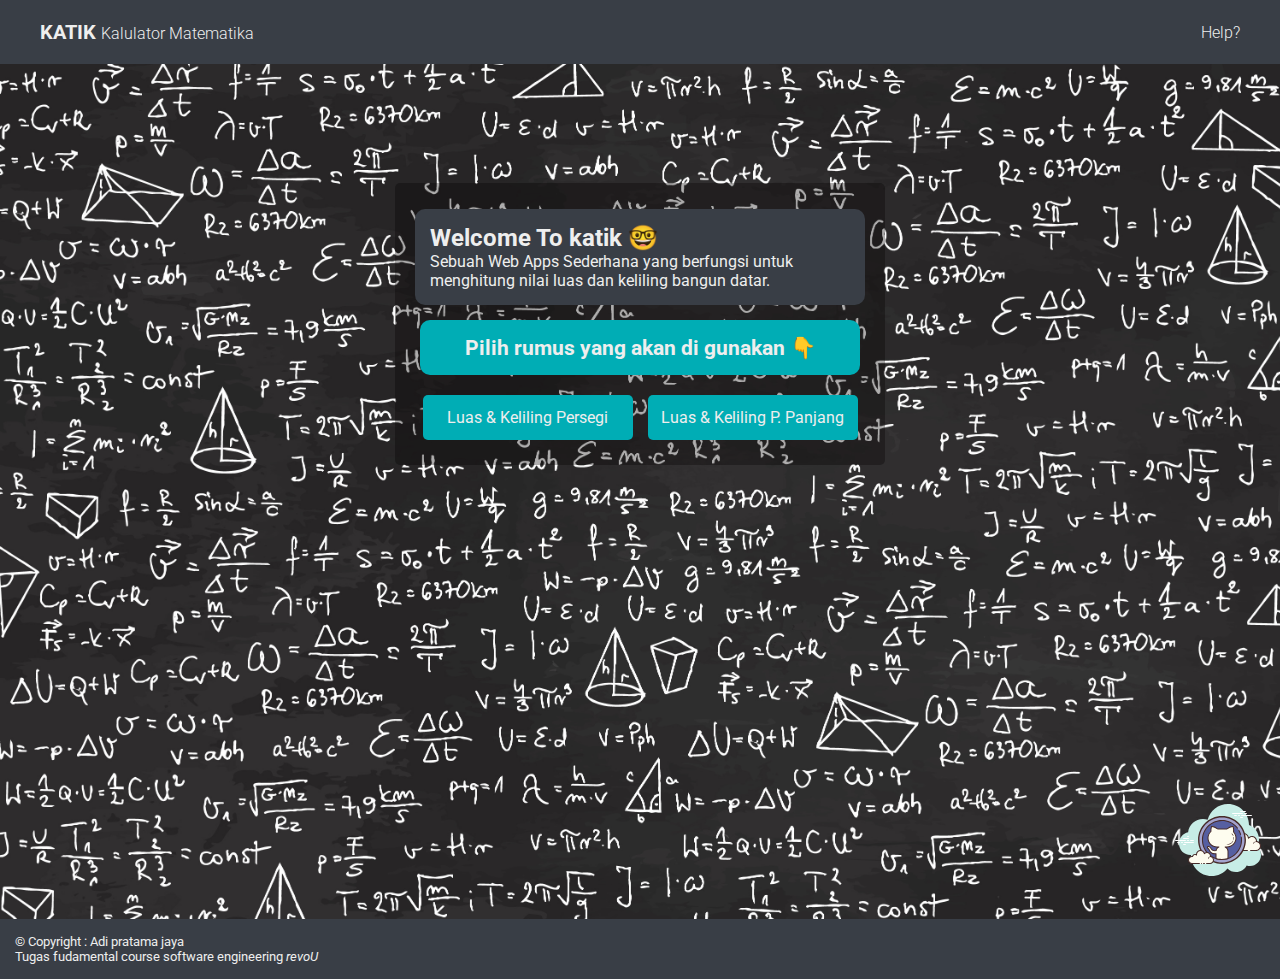
==== index.html @ a75e3e9d "Landing page finish" ====
<!DOCTYPE html>
<html>
<head>
    <title>Kalulator Matematik</title>
    <link rel="stylesheet" href="css/style.css">
    <!-- Google fonts -->
    <link rel="preconnect" href="https://fonts.googleapis.com">
    <link rel="preconnect" href="https://fonts.gstatic.com" crossorigin>
    <link href="https://fonts.googleapis.com/css2?family=Roboto:wght@300;400;700&display=swap" rel="stylesheet">
    <!-- animasi cdn -->
    <link
    rel="stylesheet"
    href="https://cdnjs.cloudflare.com/ajax/libs/animate.css/4.1.1/animate.min.css"
  />
</head>
<body>
    <header>
        <h1>Katik <strong>Kalulator Matematika</strong></h1>
        <p>Help?</p>
    </header>

    <main>
        <section id="main_content" class="animate__animated animate__fadeInDown">
            <div class="card">
                <div class="text_main">
                    <h2>Welcome To <span id="change_txt">katik</span> 🤓</h2>
                    <p>Sebuah Web Apps Sederhana yang berfungsi untuk menghitung nilai luas dan keliling bangun datar.</p>
                </div>
                <div class="point_change">
                    <h2>Pilih rumus yang akan di gunakan 👇</h2>
                </div>
                <div class="formula_">
                    <button type="button">Luas & Keliling Persegi</button>
                    <button type="button">Luas & Keliling P. Panjang</button>
                </div>
            </div>
        </section>
    </main>
    <footer>
        <p>&copy;  Copyright : Adi pratama jaya</p>
        <p>Tugas fudamental course software engineering <a href="https://revou.co/">revoU</a></p>
        <a href="#" class="GitHub animate__animated animate__fadeIn">
            <svg xmlns="http://www.w3.org/2000/svg" x="0px" y="0px" width="100" height="100" viewBox="0 0 100 100">
                <path fill="#c7ede6" d="M87.215,56.71C88.35,54.555,89,52.105,89,49.5c0-6.621-4.159-12.257-10.001-14.478 C78.999,35.015,79,35.008,79,35c0-11.598-9.402-21-21-21c-9.784,0-17.981,6.701-20.313,15.757C36.211,29.272,34.638,29,33,29 c-7.692,0-14.023,5.793-14.89,13.252C12.906,43.353,9,47.969,9,53.5C9,59.851,14.149,65,20.5,65c0.177,0,0.352-0.012,0.526-0.022 C21.022,65.153,21,65.324,21,65.5C21,76.822,30.178,86,41.5,86c6.437,0,12.175-2.972,15.934-7.614C59.612,80.611,62.64,82,66,82 c4.65,0,8.674-2.65,10.666-6.518C77.718,75.817,78.837,76,80,76c6.075,0,11-4.925,11-11C91,61.689,89.53,58.727,87.215,56.71z"></path><path fill="#fdfcef" d="M77.5,60.5V61h3v-0.5c0,0,4.242,0,5.5,0c2.485,0,4.5-2.015,4.5-4.5 c0-2.333-1.782-4.229-4.055-4.455C86.467,51.364,86.5,51.187,86.5,51c0-2.485-2.015-4.5-4.5-4.5c-1.438,0-2.703,0.686-3.527,1.736 C78.333,45.6,76.171,43.5,73.5,43.5c-2.761,0-5,2.239-5,5c0,0.446,0.077,0.87,0.187,1.282C68.045,49.005,67.086,48.5,66,48.5 c-1.781,0-3.234,1.335-3.455,3.055C62.364,51.533,62.187,51.5,62,51.5c-2.485,0-4.5,2.015-4.5,4.5s2.015,4.5,4.5,4.5s9.5,0,9.5,0 H77.5z"></path><path fill="#472b29" d="M73.5,43c-3.033,0-5.5,2.467-5.5,5.5c0,0.016,0,0.031,0,0.047C67.398,48.192,66.71,48,66,48 c-1.831,0-3.411,1.261-3.858,3.005C62.095,51.002,62.048,51,62,51c-2.757,0-5,2.243-5,5s2.243,5,5,5h15.5 c0.276,0,0.5-0.224,0.5-0.5S77.776,60,77.5,60H62c-2.206,0-4-1.794-4-4s1.794-4,4-4c0.117,0,0.23,0.017,0.343,0.032l0.141,0.019 c0.021,0.003,0.041,0.004,0.062,0.004c0.246,0,0.462-0.185,0.495-0.437C63.232,50.125,64.504,49,66,49 c0.885,0,1.723,0.401,2.301,1.1c0.098,0.118,0.241,0.182,0.386,0.182c0.078,0,0.156-0.018,0.228-0.056 c0.209-0.107,0.314-0.346,0.254-0.573C69.054,49.218,69,48.852,69,48.5c0-2.481,2.019-4.5,4.5-4.5 c2.381,0,4.347,1.872,4.474,4.263c0.011,0.208,0.15,0.387,0.349,0.45c0.05,0.016,0.101,0.024,0.152,0.024 c0.15,0,0.296-0.069,0.392-0.192C79.638,47.563,80.779,47,82,47c2.206,0,4,1.794,4,4c0,0.117-0.017,0.23-0.032,0.343l-0.019,0.141 c-0.016,0.134,0.022,0.268,0.106,0.373c0.084,0.105,0.207,0.172,0.34,0.185C88.451,52.247,90,53.949,90,56c0,2.206-1.794,4-4,4 h-5.5c-0.276,0-0.5,0.224-0.5,0.5s0.224,0.5,0.5,0.5H86c2.757,0,5-2.243,5-5c0-2.397-1.689-4.413-4.003-4.877 C86.999,51.082,87,51.041,87,51c0-2.757-2.243-5-5-5c-1.176,0-2.293,0.416-3.183,1.164C78.219,44.76,76.055,43,73.5,43L73.5,43z"></path><path fill="#472b29" d="M72 50c-1.403 0-2.609.999-2.913 2.341C68.72 52.119 68.301 52 67.875 52c-1.202 0-2.198.897-2.353 2.068C65.319 54.022 65.126 54 64.938 54c-1.529 0-2.811 1.2-2.918 2.732C62.01 56.87 62.114 56.99 62.251 57c.006 0 .012 0 .018 0 .13 0 .24-.101.249-.232.089-1.271 1.151-2.268 2.419-2.268.229 0 .47.042.738.127.022.007.045.01.067.01.055 0 .11-.02.156-.054C65.962 54.537 66 54.455 66 54.375c0-1.034.841-1.875 1.875-1.875.447 0 .885.168 1.231.473.047.041.106.063.165.063.032 0 .063-.006.093-.019.088-.035.148-.117.155-.212C69.623 51.512 70.712 50.5 72 50.5c.208 0 .425.034.682.107.023.007.047.01.07.01.109 0 .207-.073.239-.182.038-.133-.039-.271-.172-.309C72.517 50.04 72.256 50 72 50L72 50zM85.883 51.5c-1.326 0-2.508.897-2.874 2.182-.038.133.039.271.172.309C83.205 53.997 83.228 54 83.25 54c.109 0 .209-.072.24-.182C83.795 52.748 84.779 52 85.883 52c.117 0 .23.014.342.029.012.002.023.003.035.003.121 0 .229-.092.246-.217.019-.137-.077-.263-.214-.281C86.158 51.516 86.022 51.5 85.883 51.5L85.883 51.5z"></path><path fill="#fff" d="M15.5 51h-10C5.224 51 5 50.776 5 50.5S5.224 50 5.5 50h10c.276 0 .5.224.5.5S15.777 51 15.5 51zM18.5 51h-1c-.276 0-.5-.224-.5-.5s.224-.5.5-.5h1c.276 0 .5.224.5.5S18.777 51 18.5 51zM23.491 53H14.5c-.276 0-.5-.224-.5-.5s.224-.5.5-.5h8.991c.276 0 .5.224.5.5S23.767 53 23.491 53zM12.5 53h-1c-.276 0-.5-.224-.5-.5s.224-.5.5-.5h1c.276 0 .5.224.5.5S12.777 53 12.5 53zM9.5 53h-2C7.224 53 7 52.776 7 52.5S7.224 52 7.5 52h2c.276 0 .5.224.5.5S9.777 53 9.5 53zM15.5 55h-2c-.276 0-.5-.224-.5-.5s.224-.5.5-.5h2c.276 0 .5.224.5.5S15.776 55 15.5 55zM18.5 46c-.177 0-.823 0-1 0-.276 0-.5.224-.5.5 0 .276.224.5.5.5.177 0 .823 0 1 0 .276 0 .5-.224.5-.5C19 46.224 18.776 46 18.5 46zM18.5 48c-.177 0-4.823 0-5 0-.276 0-.5.224-.5.5 0 .276.224.5.5.5.177 0 4.823 0 5 0 .276 0 .5-.224.5-.5C19 48.224 18.776 48 18.5 48zM23.5 50c-.177 0-2.823 0-3 0-.276 0-.5.224-.5.5 0 .276.224.5.5.5.177 0 2.823 0 3 0 .276 0 .5-.224.5-.5C24 50.224 23.776 50 23.5 50z"></path><g><path fill="#fff" d="M72.5 24h-10c-.276 0-.5-.224-.5-.5s.224-.5.5-.5h10c.276 0 .5.224.5.5S72.776 24 72.5 24zM76.5 24h-2c-.276 0-.5-.224-.5-.5s.224-.5.5-.5h2c.276 0 .5.224.5.5S76.776 24 76.5 24zM81.5 26h-10c-.276 0-.5-.224-.5-.5s.224-.5.5-.5h10c.276 0 .5.224.5.5S81.777 26 81.5 26zM69.5 26h-1c-.276 0-.5-.224-.5-.5s.224-.5.5-.5h1c.276 0 .5.224.5.5S69.776 26 69.5 26zM66.47 26H64.5c-.276 0-.5-.224-.5-.5s.224-.5.5-.5h1.97c.276 0 .5.224.5.5S66.746 26 66.47 26zM75.5 22h-5c-.276 0-.5-.224-.5-.5s.224-.5.5-.5h5c.276 0 .5.224.5.5S75.777 22 75.5 22zM72.5 28h-2c-.276 0-.5-.224-.5-.5s.224-.5.5-.5h2c.276 0 .5.224.5.5S72.776 28 72.5 28z"></path></g><g><path fill="#a3a3cd" d="M52 26.75A23.25 23.25 0 1 0 52 73.25A23.25 23.25 0 1 0 52 26.75Z"></path><path fill="#472b29" d="M52,73.95c-13.206,0-23.95-10.744-23.95-23.95S38.794,26.05,52,26.05S75.95,36.794,75.95,50 S65.206,73.95,52,73.95z M52,27.45c-12.434,0-22.55,10.115-22.55,22.55S39.566,72.55,52,72.55S74.55,62.435,74.55,50 S64.434,27.45,52,27.45z"></path></g><g><path fill="#565fa1" d="M52 30.5A19.5 19.5 0 1 0 52 69.5A19.5 19.5 0 1 0 52 30.5Z"></path></g><g><path fill="#472b29" d="M70.623,44.987c-0.214,0-0.412-0.138-0.478-0.353c-0.084-0.275-0.175-0.548-0.271-0.816 c-0.375-1.048-0.849-2.069-1.408-3.036c-0.139-0.239-0.057-0.545,0.182-0.683c0.24-0.142,0.545-0.058,0.683,0.183 c0.589,1.019,1.088,2.095,1.483,3.197c0.102,0.283,0.197,0.571,0.287,0.86c0.081,0.265-0.067,0.544-0.331,0.625 C70.721,44.98,70.671,44.987,70.623,44.987z"></path></g><g><path fill="#472b29" d="M52,70.035c-11.047,0-20.035-8.961-20.035-19.976c0-11.014,8.987-19.975,20.035-19.975 c5.734,0,11.204,2.457,15.007,6.74c0.287,0.323,0.564,0.657,0.831,1c0.169,0.218,0.13,0.532-0.087,0.701 c-0.217,0.173-0.532,0.13-0.702-0.088c-0.253-0.325-0.516-0.642-0.789-0.949c-3.614-4.07-8.811-6.404-14.259-6.404 c-10.496,0-19.035,8.512-19.035,18.975S41.504,69.035,52,69.035s19.035-8.513,19.035-18.976c0-0.955-0.072-1.912-0.213-2.846 c-0.041-0.273,0.147-0.528,0.42-0.569c0.274-0.043,0.528,0.146,0.569,0.419c0.149,0.983,0.224,1.991,0.224,2.996 C72.035,61.074,63.047,70.035,52,70.035z"></path></g><g><path fill="#fdfcef" d="M36.5,73.5c0,0,1.567,0,3.5,0s3.5-1.567,3.5-3.5c0-1.781-1.335-3.234-3.055-3.455 C40.473,66.366,40.5,66.187,40.5,66c0-1.933-1.567-3.5-3.5-3.5c-1.032,0-1.95,0.455-2.59,1.165 c-0.384-1.808-1.987-3.165-3.91-3.165c-2.209,0-4,1.791-4,4c0,0.191,0.03,0.374,0.056,0.558C26.128,64.714,25.592,64.5,25,64.5 c-1.228,0-2.245,0.887-2.455,2.055C22.366,66.527,22.187,66.5,22,66.5c-1.933,0-3.5,1.567-3.5,3.5s1.567,3.5,3.5,3.5s7.5,0,7.5,0 V74h7V73.5z"></path><path fill="#472b29" d="M38.25 69C38.112 69 38 68.888 38 68.75c0-1.223.995-2.218 2.218-2.218.034.009.737-.001 1.244.136.133.036.212.173.176.306-.036.134-.173.213-.306.176-.444-.12-1.1-.12-1.113-.118-.948 0-1.719.771-1.719 1.718C38.5 68.888 38.388 69 38.25 69zM31.5 73A.5.5 0 1 0 31.5 74 .5.5 0 1 0 31.5 73z"></path><path fill="#472b29" d="M40,74h-3.5c-0.276,0-0.5-0.224-0.5-0.5s0.224-0.5,0.5-0.5H40c1.654,0,3-1.346,3-3 c0-1.496-1.125-2.768-2.618-2.959c-0.134-0.018-0.255-0.088-0.336-0.196s-0.115-0.244-0.094-0.377C39.975,66.314,40,66.16,40,66 c0-1.654-1.346-3-3-3c-0.85,0-1.638,0.355-2.219,1c-0.125,0.139-0.321,0.198-0.5,0.148c-0.182-0.049-0.321-0.195-0.36-0.379 C33.58,62.165,32.141,61,30.5,61c-1.93,0-3.5,1.57-3.5,3.5c0,0.143,0.021,0.28,0.041,0.418c0.029,0.203-0.063,0.438-0.242,0.54 c-0.179,0.102-0.396,0.118-0.556-0.01C25.878,65.155,25.449,65,25,65c-0.966,0-1.792,0.691-1.963,1.644 c-0.048,0.267-0.296,0.446-0.569,0.405C22.314,67.025,22.16,67,22,67c-1.654,0-3,1.346-3,3s1.346,3,3,3h7.5 c0.276,0,0.5,0.224,0.5,0.5S29.776,74,29.5,74H22c-2.206,0-4-1.794-4-4s1.794-4,4-4c0.059,0,0.116,0.002,0.174,0.006 C22.588,64.82,23.711,64,25,64c0.349,0,0.689,0.061,1.011,0.18C26.176,61.847,28.126,60,30.5,60c1.831,0,3.466,1.127,4.153,2.774 C35.333,62.276,36.155,62,37,62c2.206,0,4,1.794,4,4c0,0.048-0.001,0.095-0.004,0.142C42.739,66.59,44,68.169,44,70 C44,72.206,42.206,74,40,74z"></path><path fill="#472b29" d="M34.5,73c-0.159,0-0.841,0-1,0c-0.276,0-0.5,0.224-0.5,0.5c0,0.276,0.224,0.5,0.5,0.5 c0.159,0,0.841,0,1,0c0.276,0,0.5-0.224,0.5-0.5C35,73.224,34.776,73,34.5,73z"></path></g><g><path fill="#fefdef" d="M63.54,41.83c0.285-1.585,0.115-3.499-0.525-5.417c-3.22,0-5.701,2.19-6.124,2.588h-9.214 c-0.424-0.397-2.904-2.588-6.124-2.588c-0.576,1.728-0.77,3.45-0.597,4.934C39.144,42.992,38,45.359,38,48c0,4.971,4.029,9,9,9 h1.835c-1.441,0.66-2.493,2-2.756,3.615c-1.619,0.165-3.578,0.015-4.526-1.407c-1.77-2.655-2.655-2.655-3.54-2.655 c-0.885,0-0.885,0.885,0,1.77c0.885,0.885,0.885,0.885,1.77,2.655c0.729,1.458,2.612,3.109,6.218,2.661v3.331 c0,0.652,0.017,1.129,0.25,1.696c2.167,0.75,6.296,1.312,11.418,0.031C57.875,68.159,58,67.581,58,66.97v-5.575 c0-1.956-1.166-3.631-2.835-4.396H57c4.971,0,9-4.029,9-9C66,45.609,65.061,43.441,63.54,41.83z"></path><path fill="#472b29" d="M51.699,69.961c-2.909,0-4.878-0.567-5.612-0.821c-0.135-0.047-0.244-0.149-0.299-0.282 c-0.267-0.649-0.288-1.191-0.288-1.887v-2.78c-4.171,0.297-5.766-2.19-6.165-2.988c-0.849-1.698-0.849-1.698-1.676-2.525 c-0.688-0.688-0.961-1.433-0.73-1.99c0.167-0.402,0.562-0.634,1.083-0.634c1.193,0,2.175,0.206,3.956,2.878 c0.755,1.132,2.356,1.297,3.694,1.218c0.246-1.025,0.785-1.942,1.54-2.648H47c-5.238,0-9.5-4.262-9.5-9.5 c0-2.578,1.066-5.06,2.933-6.851c-0.136-1.528,0.085-3.215,0.646-4.896c0.068-0.204,0.259-0.342,0.474-0.342 c3.13,0,5.579,1.933,6.318,2.588h8.827c0.739-0.655,3.188-2.588,6.317-2.588c0.215,0,0.406,0.138,0.474,0.342 c0.623,1.866,0.827,3.778,0.584,5.417C65.64,43.419,66.5,45.656,66.5,48c0,5.238-4.262,9.5-9.5,9.5h-0.201 c1.065,0.994,1.701,2.4,1.701,3.896v5.575c0,0.633-0.123,1.273-0.365,1.905c-0.058,0.152-0.187,0.267-0.346,0.307 C55.471,69.763,53.42,69.961,51.699,69.961z M46.636,68.269c1.339,0.423,5.168,1.322,10.651,0.007 c0.142-0.437,0.213-0.874,0.213-1.305v-5.575c0-1.688-0.998-3.234-2.543-3.94c-0.214-0.099-0.331-0.332-0.281-0.562 c0.05-0.229,0.253-0.394,0.489-0.394H57c4.687,0,8.5-3.813,8.5-8.5c0-2.17-0.825-4.239-2.324-5.827 c-0.109-0.115-0.156-0.275-0.128-0.431c0.257-1.431,0.116-3.13-0.396-4.82c-2.837,0.153-5,2.05-5.42,2.442 c-0.092,0.087-0.215,0.136-0.342,0.136h-9.214c-0.127,0-0.25-0.049-0.342-0.136c-0.419-0.393-2.583-2.289-5.42-2.442 c-0.459,1.518-0.62,3.02-0.462,4.366c0.019,0.16-0.041,0.319-0.16,0.428C39.518,43.328,38.5,45.619,38.5,48 c0,4.687,3.813,8.5,8.5,8.5h1.835c0.235,0,0.438,0.164,0.488,0.394c0.05,0.229-0.066,0.463-0.28,0.561 c-1.315,0.603-2.239,1.814-2.471,3.241c-0.037,0.224-0.218,0.395-0.443,0.417c-2.395,0.243-4.122-0.32-4.993-1.627 c-1.622-2.433-2.352-2.433-3.124-2.433c-0.127,0-0.169,0.028-0.169,0.029c-0.019,0.059,0.054,0.418,0.523,0.888 c0.943,0.942,0.977,1.012,1.864,2.785c0.343,0.685,1.769,2.884,5.709,2.389c0.142-0.019,0.286,0.026,0.393,0.121 c0.107,0.095,0.169,0.231,0.169,0.375v3.331C46.5,67.496,46.51,67.87,46.636,68.269z"></path></g><g><path fill="#fefdef" d="M63.098,50.905c-0.852,1.888-2.722,3.456-6.014,3.72"></path><path fill="#472b29" d="M57.083,54.875c-0.129,0-0.238-0.1-0.249-0.23c-0.011-0.137,0.091-0.258,0.229-0.269 c3.596-0.288,5.142-2.103,5.806-3.573c0.057-0.127,0.204-0.183,0.331-0.125c0.125,0.057,0.182,0.204,0.125,0.33 c-1.017,2.254-3.227,3.627-6.222,3.866C57.097,54.875,57.09,54.875,57.083,54.875z"></path></g><g><path fill="#fefdef" d="M63.592,47.165c0.105,0.713,0.103,1.469-0.028,2.217"></path><path fill="#472b29" d="M63.564,49.632c-0.015,0-0.029-0.001-0.044-0.004c-0.136-0.023-0.227-0.153-0.203-0.289 c0.122-0.693,0.131-1.432,0.027-2.138c-0.021-0.136,0.074-0.264,0.21-0.283c0.133-0.018,0.264,0.074,0.284,0.211 c0.114,0.768,0.104,1.541-0.029,2.296C63.789,49.547,63.683,49.632,63.564,49.632z"></path></g><g><path fill="#fefdef" d="M61.816,43.819c0.599,0.426,1.085,1.116,1.408,1.946"></path><path fill="#472b29" d="M63.224,46.015c-0.1,0-0.194-0.061-0.233-0.159c-0.315-0.809-0.771-1.442-1.32-1.832 c-0.112-0.08-0.139-0.236-0.059-0.349c0.081-0.113,0.237-0.14,0.349-0.06c0.628,0.447,1.146,1.159,1.496,2.059 c0.05,0.129-0.014,0.273-0.142,0.324C63.285,46.009,63.254,46.015,63.224,46.015z"></path></g>
                </svg>
        </a>
    </footer>
</body>
</html>
---- css/style.css ----
* {
    padding: 0;
    margin: 0;
    box-sizing: border-box;
}
/* background */
main {
    background-image: url(/Images/3665587.jpg);
    background-size: cover;
    height: 95vh;
}

/* Navigasi */
header {
    display: flex;
    flex-direction: row;
    justify-content: space-between;
    padding: 20px 40px;
    align-items: center;
    background-color: #393E46;
    color: #EEEEEE;
    /* box shadow */
    box-shadow: 1px 1px 5px 0px rgba(0,0,0,0.75);
    -webkit-box-shadow: 1px 1px 5px 0px rgba(0,0,0,0.75);
    -moz-box-shadow: 1px 1px 5px 0px rgba(0,0,0,0.75);
}
header h1 {
    font-family: Roboto;
    font-weight: 700;
    text-transform: uppercase;
    font-size: 1.25rem;
}
header h1 strong {
    text-transform: capitalize;
    font-size: 1rem;
    font-weight: 300;
}
header p {
    font-size: 1rem;
    font-family: Roboto;
    font-weight: 300;
}
header p:hover {
    position: relative;
    color: #00ADB5;
    font-weight: 700;
    cursor: pointer;
}
header p:active {
    color: red;
}
/* ================= */

/* main content */
#main_content {
    height: 520px;
    display: flex;
    color: #EEEEEE;
    gap: 10px;
    flex-direction: column;
    justify-content: center;
    align-items: center;
}
/* card */
.card {
    display: flex;
    width: 490px;
    height: 282px;
    border-radius: 5px;
    align-items: center;
    justify-content: center;
    flex-direction: column;
    gap: 15px;
    background-color: #03000050;
}
.text_main {  
    font-family: Roboto;
    width: 450px;
    background-color: #393E46;
    border-radius: 10px;
    padding: 15px;
}

.point_change {
    text-align: center;
    font-size: 0.88rem;
    font-family: Roboto;
    background-color: #00ADB5;
    color: #EEEEEE;
    padding: 15px;
    border-radius: 10px;
   width: 440px;
}
/* =================== */

/* btn */
.formula_ {
    display: flex;
    margin-top: 5px;
    gap: 15px;
}
button {
    font-size: 1rem;
    font-family: Roboto;
    background-color: #00ADB5;
    cursor: pointer;
    border: none;
    width: 210px;
    height: 45px;
    color: #EEEEEE;
    border-radius: 5px;
}
button:hover {
    background-color: #393E46;
}
button:active {
    background-color: red;
}
/* ============= */

/* footer */
footer {
    display: flex;
    flex-direction: column;
    font-family: Roboto;
    font-size: 0.8rem;
    background-color: #393E46;
    color: #EEEEEE;
    padding: 15px;
}
footer a {
    text-decoration: none;
    color: #EEEEEE;
    font-style: italic;
}
footer a:hover {
    color: #00ADB5;
}
.GitHub svg{
    position: fixed;
    right: 10px;
    bottom: 10px;
}
.GitHub svg path:hover {
    fill: #00ADB5;
}
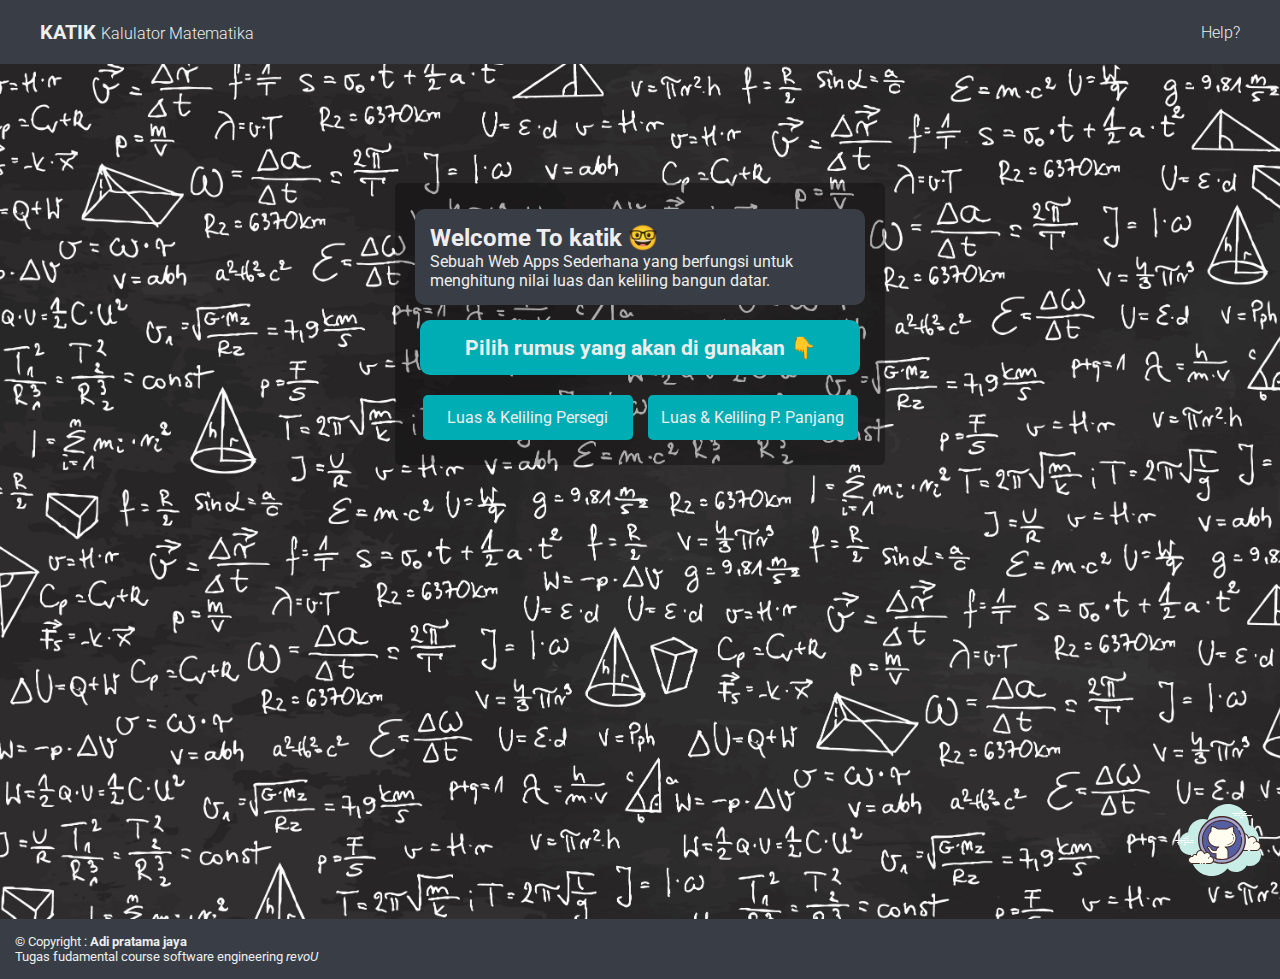
==== commit 95d84ad0: "change txt" ====
--- a/index.html
+++ b/index.html
@@ -37,13 +37,16 @@
         </section>
     </main>
     <footer>
-        <p>&copy;  Copyright : Adi pratama jaya</p>
+        <p>&copy;  Copyright : <strong>Adi pratama jaya</strong></p>
         <p>Tugas fudamental course software engineering <a href="https://revou.co/">revoU</a></p>
-        <a href="#" class="GitHub animate__animated animate__fadeIn">
+        <a href="https://github.com/adipratamajaya" class="GitHub animate__animated animate__fadeIn">
             <svg xmlns="http://www.w3.org/2000/svg" x="0px" y="0px" width="100" height="100" viewBox="0 0 100 100">
                 <path fill="#c7ede6" d="M87.215,56.71C88.35,54.555,89,52.105,89,49.5c0-6.621-4.159-12.257-10.001-14.478 C78.999,35.015,79,35.008,79,35c0-11.598-9.402-21-21-21c-9.784,0-17.981,6.701-20.313,15.757C36.211,29.272,34.638,29,33,29 c-7.692,0-14.023,5.793-14.89,13.252C12.906,43.353,9,47.969,9,53.5C9,59.851,14.149,65,20.5,65c0.177,0,0.352-0.012,0.526-0.022 C21.022,65.153,21,65.324,21,65.5C21,76.822,30.178,86,41.5,86c6.437,0,12.175-2.972,15.934-7.614C59.612,80.611,62.64,82,66,82 c4.65,0,8.674-2.65,10.666-6.518C77.718,75.817,78.837,76,80,76c6.075,0,11-4.925,11-11C91,61.689,89.53,58.727,87.215,56.71z"></path><path fill="#fdfcef" d="M77.5,60.5V61h3v-0.5c0,0,4.242,0,5.5,0c2.485,0,4.5-2.015,4.5-4.5 c0-2.333-1.782-4.229-4.055-4.455C86.467,51.364,86.5,51.187,86.5,51c0-2.485-2.015-4.5-4.5-4.5c-1.438,0-2.703,0.686-3.527,1.736 C78.333,45.6,76.171,43.5,73.5,43.5c-2.761,0-5,2.239-5,5c0,0.446,0.077,0.87,0.187,1.282C68.045,49.005,67.086,48.5,66,48.5 c-1.781,0-3.234,1.335-3.455,3.055C62.364,51.533,62.187,51.5,62,51.5c-2.485,0-4.5,2.015-4.5,4.5s2.015,4.5,4.5,4.5s9.5,0,9.5,0 H77.5z"></path><path fill="#472b29" d="M73.5,43c-3.033,0-5.5,2.467-5.5,5.5c0,0.016,0,0.031,0,0.047C67.398,48.192,66.71,48,66,48 c-1.831,0-3.411,1.261-3.858,3.005C62.095,51.002,62.048,51,62,51c-2.757,0-5,2.243-5,5s2.243,5,5,5h15.5 c0.276,0,0.5-0.224,0.5-0.5S77.776,60,77.5,60H62c-2.206,0-4-1.794-4-4s1.794-4,4-4c0.117,0,0.23,0.017,0.343,0.032l0.141,0.019 c0.021,0.003,0.041,0.004,0.062,0.004c0.246,0,0.462-0.185,0.495-0.437C63.232,50.125,64.504,49,66,49 c0.885,0,1.723,0.401,2.301,1.1c0.098,0.118,0.241,0.182,0.386,0.182c0.078,0,0.156-0.018,0.228-0.056 c0.209-0.107,0.314-0.346,0.254-0.573C69.054,49.218,69,48.852,69,48.5c0-2.481,2.019-4.5,4.5-4.5 c2.381,0,4.347,1.872,4.474,4.263c0.011,0.208,0.15,0.387,0.349,0.45c0.05,0.016,0.101,0.024,0.152,0.024 c0.15,0,0.296-0.069,0.392-0.192C79.638,47.563,80.779,47,82,47c2.206,0,4,1.794,4,4c0,0.117-0.017,0.23-0.032,0.343l-0.019,0.141 c-0.016,0.134,0.022,0.268,0.106,0.373c0.084,0.105,0.207,0.172,0.34,0.185C88.451,52.247,90,53.949,90,56c0,2.206-1.794,4-4,4 h-5.5c-0.276,0-0.5,0.224-0.5,0.5s0.224,0.5,0.5,0.5H86c2.757,0,5-2.243,5-5c0-2.397-1.689-4.413-4.003-4.877 C86.999,51.082,87,51.041,87,51c0-2.757-2.243-5-5-5c-1.176,0-2.293,0.416-3.183,1.164C78.219,44.76,76.055,43,73.5,43L73.5,43z"></path><path fill="#472b29" d="M72 50c-1.403 0-2.609.999-2.913 2.341C68.72 52.119 68.301 52 67.875 52c-1.202 0-2.198.897-2.353 2.068C65.319 54.022 65.126 54 64.938 54c-1.529 0-2.811 1.2-2.918 2.732C62.01 56.87 62.114 56.99 62.251 57c.006 0 .012 0 .018 0 .13 0 .24-.101.249-.232.089-1.271 1.151-2.268 2.419-2.268.229 0 .47.042.738.127.022.007.045.01.067.01.055 0 .11-.02.156-.054C65.962 54.537 66 54.455 66 54.375c0-1.034.841-1.875 1.875-1.875.447 0 .885.168 1.231.473.047.041.106.063.165.063.032 0 .063-.006.093-.019.088-.035.148-.117.155-.212C69.623 51.512 70.712 50.5 72 50.5c.208 0 .425.034.682.107.023.007.047.01.07.01.109 0 .207-.073.239-.182.038-.133-.039-.271-.172-.309C72.517 50.04 72.256 50 72 50L72 50zM85.883 51.5c-1.326 0-2.508.897-2.874 2.182-.038.133.039.271.172.309C83.205 53.997 83.228 54 83.25 54c.109 0 .209-.072.24-.182C83.795 52.748 84.779 52 85.883 52c.117 0 .23.014.342.029.012.002.023.003.035.003.121 0 .229-.092.246-.217.019-.137-.077-.263-.214-.281C86.158 51.516 86.022 51.5 85.883 51.5L85.883 51.5z"></path><path fill="#fff" d="M15.5 51h-10C5.224 51 5 50.776 5 50.5S5.224 50 5.5 50h10c.276 0 .5.224.5.5S15.777 51 15.5 51zM18.5 51h-1c-.276 0-.5-.224-.5-.5s.224-.5.5-.5h1c.276 0 .5.224.5.5S18.777 51 18.5 51zM23.491 53H14.5c-.276 0-.5-.224-.5-.5s.224-.5.5-.5h8.991c.276 0 .5.224.5.5S23.767 53 23.491 53zM12.5 53h-1c-.276 0-.5-.224-.5-.5s.224-.5.5-.5h1c.276 0 .5.224.5.5S12.777 53 12.5 53zM9.5 53h-2C7.224 53 7 52.776 7 52.5S7.224 52 7.5 52h2c.276 0 .5.224.5.5S9.777 53 9.5 53zM15.5 55h-2c-.276 0-.5-.224-.5-.5s.224-.5.5-.5h2c.276 0 .5.224.5.5S15.776 55 15.5 55zM18.5 46c-.177 0-.823 0-1 0-.276 0-.5.224-.5.5 0 .276.224.5.5.5.177 0 .823 0 1 0 .276 0 .5-.224.5-.5C19 46.224 18.776 46 18.5 46zM18.5 48c-.177 0-4.823 0-5 0-.276 0-.5.224-.5.5 0 .276.224.5.5.5.177 0 4.823 0 5 0 .276 0 .5-.224.5-.5C19 48.224 18.776 48 18.5 48zM23.5 50c-.177 0-2.823 0-3 0-.276 0-.5.224-.5.5 0 .276.224.5.5.5.177 0 2.823 0 3 0 .276 0 .5-.224.5-.5C24 50.224 23.776 50 23.5 50z"></path><g><path fill="#fff" d="M72.5 24h-10c-.276 0-.5-.224-.5-.5s.224-.5.5-.5h10c.276 0 .5.224.5.5S72.776 24 72.5 24zM76.5 24h-2c-.276 0-.5-.224-.5-.5s.224-.5.5-.5h2c.276 0 .5.224.5.5S76.776 24 76.5 24zM81.5 26h-10c-.276 0-.5-.224-.5-.5s.224-.5.5-.5h10c.276 0 .5.224.5.5S81.777 26 81.5 26zM69.5 26h-1c-.276 0-.5-.224-.5-.5s.224-.5.5-.5h1c.276 0 .5.224.5.5S69.776 26 69.5 26zM66.47 26H64.5c-.276 0-.5-.224-.5-.5s.224-.5.5-.5h1.97c.276 0 .5.224.5.5S66.746 26 66.47 26zM75.5 22h-5c-.276 0-.5-.224-.5-.5s.224-.5.5-.5h5c.276 0 .5.224.5.5S75.777 22 75.5 22zM72.5 28h-2c-.276 0-.5-.224-.5-.5s.224-.5.5-.5h2c.276 0 .5.224.5.5S72.776 28 72.5 28z"></path></g><g><path fill="#a3a3cd" d="M52 26.75A23.25 23.25 0 1 0 52 73.25A23.25 23.25 0 1 0 52 26.75Z"></path><path fill="#472b29" d="M52,73.95c-13.206,0-23.95-10.744-23.95-23.95S38.794,26.05,52,26.05S75.95,36.794,75.95,50 S65.206,73.95,52,73.95z M52,27.45c-12.434,0-22.55,10.115-22.55,22.55S39.566,72.55,52,72.55S74.55,62.435,74.55,50 S64.434,27.45,52,27.45z"></path></g><g><path fill="#565fa1" d="M52 30.5A19.5 19.5 0 1 0 52 69.5A19.5 19.5 0 1 0 52 30.5Z"></path></g><g><path fill="#472b29" d="M70.623,44.987c-0.214,0-0.412-0.138-0.478-0.353c-0.084-0.275-0.175-0.548-0.271-0.816 c-0.375-1.048-0.849-2.069-1.408-3.036c-0.139-0.239-0.057-0.545,0.182-0.683c0.24-0.142,0.545-0.058,0.683,0.183 c0.589,1.019,1.088,2.095,1.483,3.197c0.102,0.283,0.197,0.571,0.287,0.86c0.081,0.265-0.067,0.544-0.331,0.625 C70.721,44.98,70.671,44.987,70.623,44.987z"></path></g><g><path fill="#472b29" d="M52,70.035c-11.047,0-20.035-8.961-20.035-19.976c0-11.014,8.987-19.975,20.035-19.975 c5.734,0,11.204,2.457,15.007,6.74c0.287,0.323,0.564,0.657,0.831,1c0.169,0.218,0.13,0.532-0.087,0.701 c-0.217,0.173-0.532,0.13-0.702-0.088c-0.253-0.325-0.516-0.642-0.789-0.949c-3.614-4.07-8.811-6.404-14.259-6.404 c-10.496,0-19.035,8.512-19.035,18.975S41.504,69.035,52,69.035s19.035-8.513,19.035-18.976c0-0.955-0.072-1.912-0.213-2.846 c-0.041-0.273,0.147-0.528,0.42-0.569c0.274-0.043,0.528,0.146,0.569,0.419c0.149,0.983,0.224,1.991,0.224,2.996 C72.035,61.074,63.047,70.035,52,70.035z"></path></g><g><path fill="#fdfcef" d="M36.5,73.5c0,0,1.567,0,3.5,0s3.5-1.567,3.5-3.5c0-1.781-1.335-3.234-3.055-3.455 C40.473,66.366,40.5,66.187,40.5,66c0-1.933-1.567-3.5-3.5-3.5c-1.032,0-1.95,0.455-2.59,1.165 c-0.384-1.808-1.987-3.165-3.91-3.165c-2.209,0-4,1.791-4,4c0,0.191,0.03,0.374,0.056,0.558C26.128,64.714,25.592,64.5,25,64.5 c-1.228,0-2.245,0.887-2.455,2.055C22.366,66.527,22.187,66.5,22,66.5c-1.933,0-3.5,1.567-3.5,3.5s1.567,3.5,3.5,3.5s7.5,0,7.5,0 V74h7V73.5z"></path><path fill="#472b29" d="M38.25 69C38.112 69 38 68.888 38 68.75c0-1.223.995-2.218 2.218-2.218.034.009.737-.001 1.244.136.133.036.212.173.176.306-.036.134-.173.213-.306.176-.444-.12-1.1-.12-1.113-.118-.948 0-1.719.771-1.719 1.718C38.5 68.888 38.388 69 38.25 69zM31.5 73A.5.5 0 1 0 31.5 74 .5.5 0 1 0 31.5 73z"></path><path fill="#472b29" d="M40,74h-3.5c-0.276,0-0.5-0.224-0.5-0.5s0.224-0.5,0.5-0.5H40c1.654,0,3-1.346,3-3 c0-1.496-1.125-2.768-2.618-2.959c-0.134-0.018-0.255-0.088-0.336-0.196s-0.115-0.244-0.094-0.377C39.975,66.314,40,66.16,40,66 c0-1.654-1.346-3-3-3c-0.85,0-1.638,0.355-2.219,1c-0.125,0.139-0.321,0.198-0.5,0.148c-0.182-0.049-0.321-0.195-0.36-0.379 C33.58,62.165,32.141,61,30.5,61c-1.93,0-3.5,1.57-3.5,3.5c0,0.143,0.021,0.28,0.041,0.418c0.029,0.203-0.063,0.438-0.242,0.54 c-0.179,0.102-0.396,0.118-0.556-0.01C25.878,65.155,25.449,65,25,65c-0.966,0-1.792,0.691-1.963,1.644 c-0.048,0.267-0.296,0.446-0.569,0.405C22.314,67.025,22.16,67,22,67c-1.654,0-3,1.346-3,3s1.346,3,3,3h7.5 c0.276,0,0.5,0.224,0.5,0.5S29.776,74,29.5,74H22c-2.206,0-4-1.794-4-4s1.794-4,4-4c0.059,0,0.116,0.002,0.174,0.006 C22.588,64.82,23.711,64,25,64c0.349,0,0.689,0.061,1.011,0.18C26.176,61.847,28.126,60,30.5,60c1.831,0,3.466,1.127,4.153,2.774 C35.333,62.276,36.155,62,37,62c2.206,0,4,1.794,4,4c0,0.048-0.001,0.095-0.004,0.142C42.739,66.59,44,68.169,44,70 C44,72.206,42.206,74,40,74z"></path><path fill="#472b29" d="M34.5,73c-0.159,0-0.841,0-1,0c-0.276,0-0.5,0.224-0.5,0.5c0,0.276,0.224,0.5,0.5,0.5 c0.159,0,0.841,0,1,0c0.276,0,0.5-0.224,0.5-0.5C35,73.224,34.776,73,34.5,73z"></path></g><g><path fill="#fefdef" d="M63.54,41.83c0.285-1.585,0.115-3.499-0.525-5.417c-3.22,0-5.701,2.19-6.124,2.588h-9.214 c-0.424-0.397-2.904-2.588-6.124-2.588c-0.576,1.728-0.77,3.45-0.597,4.934C39.144,42.992,38,45.359,38,48c0,4.971,4.029,9,9,9 h1.835c-1.441,0.66-2.493,2-2.756,3.615c-1.619,0.165-3.578,0.015-4.526-1.407c-1.77-2.655-2.655-2.655-3.54-2.655 c-0.885,0-0.885,0.885,0,1.77c0.885,0.885,0.885,0.885,1.77,2.655c0.729,1.458,2.612,3.109,6.218,2.661v3.331 c0,0.652,0.017,1.129,0.25,1.696c2.167,0.75,6.296,1.312,11.418,0.031C57.875,68.159,58,67.581,58,66.97v-5.575 c0-1.956-1.166-3.631-2.835-4.396H57c4.971,0,9-4.029,9-9C66,45.609,65.061,43.441,63.54,41.83z"></path><path fill="#472b29" d="M51.699,69.961c-2.909,0-4.878-0.567-5.612-0.821c-0.135-0.047-0.244-0.149-0.299-0.282 c-0.267-0.649-0.288-1.191-0.288-1.887v-2.78c-4.171,0.297-5.766-2.19-6.165-2.988c-0.849-1.698-0.849-1.698-1.676-2.525 c-0.688-0.688-0.961-1.433-0.73-1.99c0.167-0.402,0.562-0.634,1.083-0.634c1.193,0,2.175,0.206,3.956,2.878 c0.755,1.132,2.356,1.297,3.694,1.218c0.246-1.025,0.785-1.942,1.54-2.648H47c-5.238,0-9.5-4.262-9.5-9.5 c0-2.578,1.066-5.06,2.933-6.851c-0.136-1.528,0.085-3.215,0.646-4.896c0.068-0.204,0.259-0.342,0.474-0.342 c3.13,0,5.579,1.933,6.318,2.588h8.827c0.739-0.655,3.188-2.588,6.317-2.588c0.215,0,0.406,0.138,0.474,0.342 c0.623,1.866,0.827,3.778,0.584,5.417C65.64,43.419,66.5,45.656,66.5,48c0,5.238-4.262,9.5-9.5,9.5h-0.201 c1.065,0.994,1.701,2.4,1.701,3.896v5.575c0,0.633-0.123,1.273-0.365,1.905c-0.058,0.152-0.187,0.267-0.346,0.307 C55.471,69.763,53.42,69.961,51.699,69.961z M46.636,68.269c1.339,0.423,5.168,1.322,10.651,0.007 c0.142-0.437,0.213-0.874,0.213-1.305v-5.575c0-1.688-0.998-3.234-2.543-3.94c-0.214-0.099-0.331-0.332-0.281-0.562 c0.05-0.229,0.253-0.394,0.489-0.394H57c4.687,0,8.5-3.813,8.5-8.5c0-2.17-0.825-4.239-2.324-5.827 c-0.109-0.115-0.156-0.275-0.128-0.431c0.257-1.431,0.116-3.13-0.396-4.82c-2.837,0.153-5,2.05-5.42,2.442 c-0.092,0.087-0.215,0.136-0.342,0.136h-9.214c-0.127,0-0.25-0.049-0.342-0.136c-0.419-0.393-2.583-2.289-5.42-2.442 c-0.459,1.518-0.62,3.02-0.462,4.366c0.019,0.16-0.041,0.319-0.16,0.428C39.518,43.328,38.5,45.619,38.5,48 c0,4.687,3.813,8.5,8.5,8.5h1.835c0.235,0,0.438,0.164,0.488,0.394c0.05,0.229-0.066,0.463-0.28,0.561 c-1.315,0.603-2.239,1.814-2.471,3.241c-0.037,0.224-0.218,0.395-0.443,0.417c-2.395,0.243-4.122-0.32-4.993-1.627 c-1.622-2.433-2.352-2.433-3.124-2.433c-0.127,0-0.169,0.028-0.169,0.029c-0.019,0.059,0.054,0.418,0.523,0.888 c0.943,0.942,0.977,1.012,1.864,2.785c0.343,0.685,1.769,2.884,5.709,2.389c0.142-0.019,0.286,0.026,0.393,0.121 c0.107,0.095,0.169,0.231,0.169,0.375v3.331C46.5,67.496,46.51,67.87,46.636,68.269z"></path></g><g><path fill="#fefdef" d="M63.098,50.905c-0.852,1.888-2.722,3.456-6.014,3.72"></path><path fill="#472b29" d="M57.083,54.875c-0.129,0-0.238-0.1-0.249-0.23c-0.011-0.137,0.091-0.258,0.229-0.269 c3.596-0.288,5.142-2.103,5.806-3.573c0.057-0.127,0.204-0.183,0.331-0.125c0.125,0.057,0.182,0.204,0.125,0.33 c-1.017,2.254-3.227,3.627-6.222,3.866C57.097,54.875,57.09,54.875,57.083,54.875z"></path></g><g><path fill="#fefdef" d="M63.592,47.165c0.105,0.713,0.103,1.469-0.028,2.217"></path><path fill="#472b29" d="M63.564,49.632c-0.015,0-0.029-0.001-0.044-0.004c-0.136-0.023-0.227-0.153-0.203-0.289 c0.122-0.693,0.131-1.432,0.027-2.138c-0.021-0.136,0.074-0.264,0.21-0.283c0.133-0.018,0.264,0.074,0.284,0.211 c0.114,0.768,0.104,1.541-0.029,2.296C63.789,49.547,63.683,49.632,63.564,49.632z"></path></g><g><path fill="#fefdef" d="M61.816,43.819c0.599,0.426,1.085,1.116,1.408,1.946"></path><path fill="#472b29" d="M63.224,46.015c-0.1,0-0.194-0.061-0.233-0.159c-0.315-0.809-0.771-1.442-1.32-1.832 c-0.112-0.08-0.139-0.236-0.059-0.349c0.081-0.113,0.237-0.14,0.349-0.06c0.628,0.447,1.146,1.159,1.496,2.059 c0.05,0.129-0.014,0.273-0.142,0.324C63.285,46.009,63.254,46.015,63.224,46.015z"></path></g>
                 </svg>
         </a>
     </footer>
 </body>
-</html>+<script src="js/changeTXT.js"></script>
+<script src="https://ajax.googleapis.com/ajax/libs/jquery/3.7.0/jquery.min.js"></script>
+</html>
+<!-- 09/09/2023 -->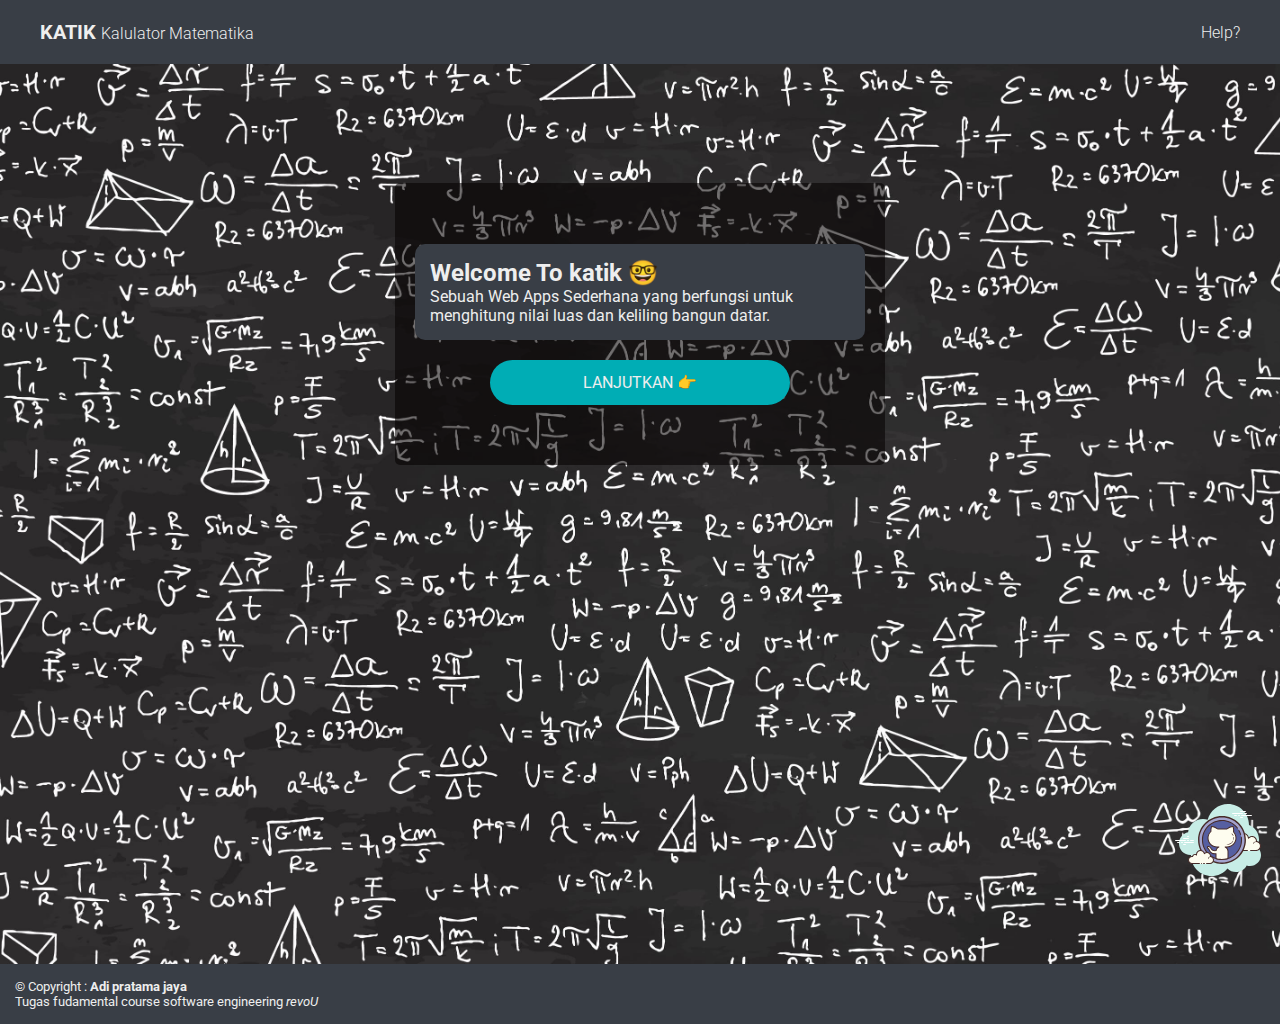
==== commit 5060ddec: "javascrip akif" ====
--- a/index.html
+++ b/index.html
@@ -26,12 +26,10 @@
                     <h2>Welcome To <span id="change_txt">katik</span> 🤓</h2>
                     <p>Sebuah Web Apps Sederhana yang berfungsi untuk menghitung nilai luas dan keliling bangun datar.</p>
                 </div>
-                <div class="point_change">
-                    <h2>Pilih rumus yang akan di gunakan 👇</h2>
-                </div>
                 <div class="formula_">
-                    <button type="button">Luas & Keliling Persegi</button>
-                    <button type="button">Luas & Keliling P. Panjang</button>
+                    <a href="public/_persegi.html">
+                        <button type="button">LANJUTKAN 👉</button>
+                    </a>
                 </div>
             </div>
         </section>
--- a/css/style.css
+++ b/css/style.css
@@ -1,3 +1,6 @@
+@import url(persegi_.css);
+
+
 * {
     padding: 0;
     margin: 0;
@@ -7,7 +10,8 @@
 main {
     background-image: url(/Images/3665587.jpg);
     background-size: cover;
-    height: 95vh;
+    width: 100%;
+    height: 100vh;
 }
 
 /* Navigasi */
@@ -71,7 +75,7 @@
     justify-content: center;
     flex-direction: column;
     gap: 15px;
-    background-color: #03000050;
+    background-color: #0300008e;
 }
 .text_main {  
     font-family: Roboto;
@@ -99,13 +103,18 @@
     margin-top: 5px;
     gap: 15px;
 }
+.formula_ a button {
+    width: 300px;
+    border-radius: 25px;
+    transition: 0.3s ease-in-out;
+}
 button {
     font-size: 1rem;
     font-family: Roboto;
     background-color: #00ADB5;
     cursor: pointer;
     border: none;
-    width: 210px;
+    width: 100%;
     height: 45px;
     color: #EEEEEE;
     border-radius: 5px;
@@ -143,4 +152,4 @@
 }
 .GitHub svg path:hover {
     fill: #00ADB5;
-}
+}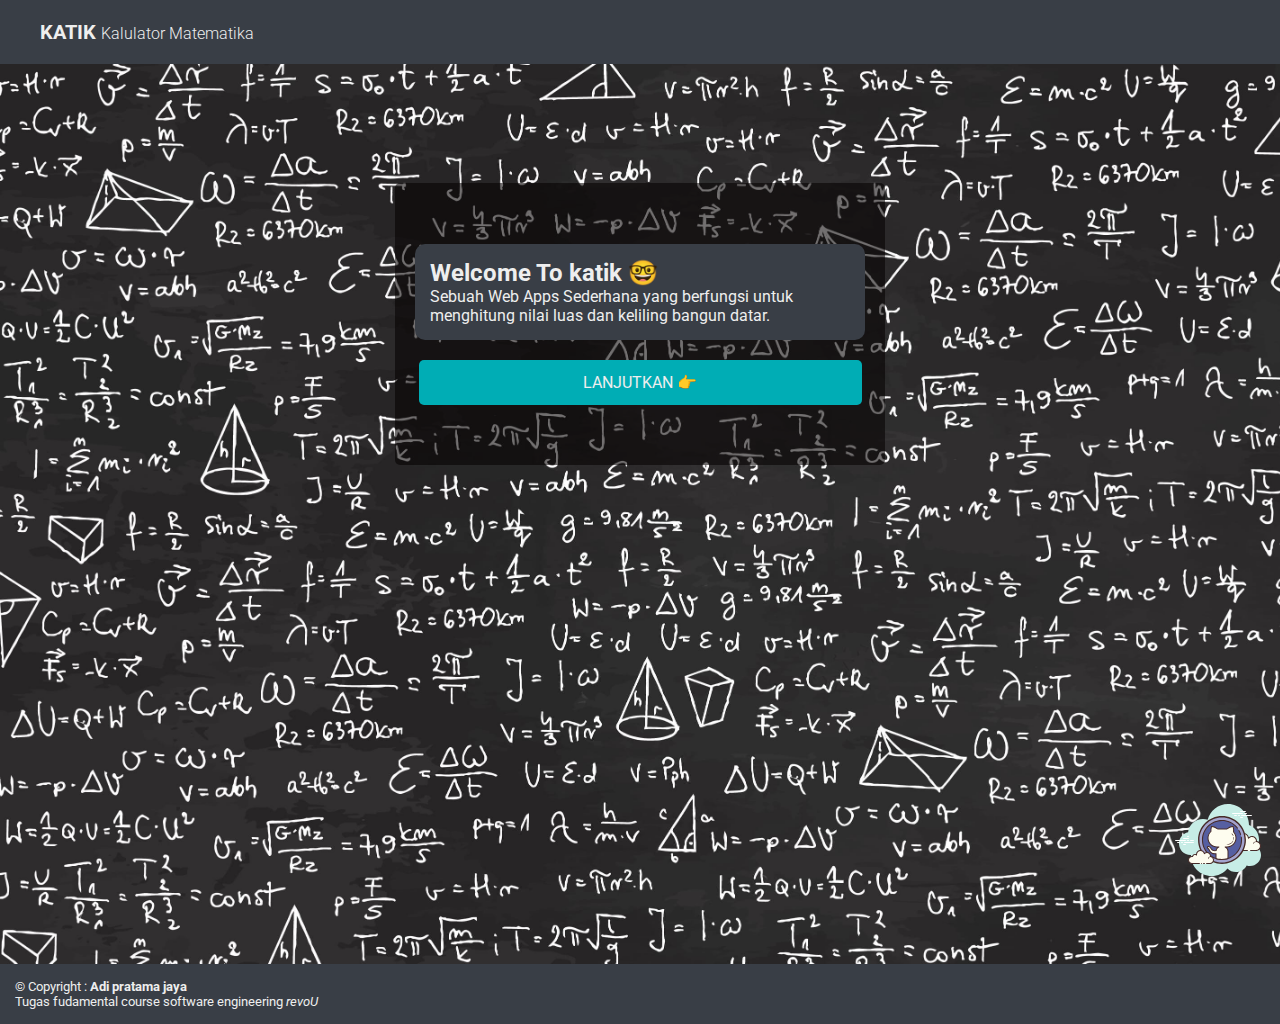
==== commit 97232f57: "Finish" ====
--- a/index.html
+++ b/index.html
@@ -16,7 +16,6 @@
 <body>
     <header>
         <h1>Katik <strong>Kalulator Matematika</strong></h1>
-        <p>Help?</p>
     </header>
 
     <main>
@@ -37,7 +36,7 @@
     <footer>
         <p>&copy;  Copyright : <strong>Adi pratama jaya</strong></p>
         <p>Tugas fudamental course software engineering <a href="https://revou.co/">revoU</a></p>
-        <a href="https://github.com/adipratamajaya" class="GitHub animate__animated animate__fadeIn">
+        <a href="https://github.com/revou-fundamental-course/4-sep-23-adipratamajaya" class="GitHub animate__animated animate__fadeIn">
             <svg xmlns="http://www.w3.org/2000/svg" x="0px" y="0px" width="100" height="100" viewBox="0 0 100 100">
                 <path fill="#c7ede6" d="M87.215,56.71C88.35,54.555,89,52.105,89,49.5c0-6.621-4.159-12.257-10.001-14.478 C78.999,35.015,79,35.008,79,35c0-11.598-9.402-21-21-21c-9.784,0-17.981,6.701-20.313,15.757C36.211,29.272,34.638,29,33,29 c-7.692,0-14.023,5.793-14.89,13.252C12.906,43.353,9,47.969,9,53.5C9,59.851,14.149,65,20.5,65c0.177,0,0.352-0.012,0.526-0.022 C21.022,65.153,21,65.324,21,65.5C21,76.822,30.178,86,41.5,86c6.437,0,12.175-2.972,15.934-7.614C59.612,80.611,62.64,82,66,82 c4.65,0,8.674-2.65,10.666-6.518C77.718,75.817,78.837,76,80,76c6.075,0,11-4.925,11-11C91,61.689,89.53,58.727,87.215,56.71z"></path><path fill="#fdfcef" d="M77.5,60.5V61h3v-0.5c0,0,4.242,0,5.5,0c2.485,0,4.5-2.015,4.5-4.5 c0-2.333-1.782-4.229-4.055-4.455C86.467,51.364,86.5,51.187,86.5,51c0-2.485-2.015-4.5-4.5-4.5c-1.438,0-2.703,0.686-3.527,1.736 C78.333,45.6,76.171,43.5,73.5,43.5c-2.761,0-5,2.239-5,5c0,0.446,0.077,0.87,0.187,1.282C68.045,49.005,67.086,48.5,66,48.5 c-1.781,0-3.234,1.335-3.455,3.055C62.364,51.533,62.187,51.5,62,51.5c-2.485,0-4.5,2.015-4.5,4.5s2.015,4.5,4.5,4.5s9.5,0,9.5,0 H77.5z"></path><path fill="#472b29" d="M73.5,43c-3.033,0-5.5,2.467-5.5,5.5c0,0.016,0,0.031,0,0.047C67.398,48.192,66.71,48,66,48 c-1.831,0-3.411,1.261-3.858,3.005C62.095,51.002,62.048,51,62,51c-2.757,0-5,2.243-5,5s2.243,5,5,5h15.5 c0.276,0,0.5-0.224,0.5-0.5S77.776,60,77.5,60H62c-2.206,0-4-1.794-4-4s1.794-4,4-4c0.117,0,0.23,0.017,0.343,0.032l0.141,0.019 c0.021,0.003,0.041,0.004,0.062,0.004c0.246,0,0.462-0.185,0.495-0.437C63.232,50.125,64.504,49,66,49 c0.885,0,1.723,0.401,2.301,1.1c0.098,0.118,0.241,0.182,0.386,0.182c0.078,0,0.156-0.018,0.228-0.056 c0.209-0.107,0.314-0.346,0.254-0.573C69.054,49.218,69,48.852,69,48.5c0-2.481,2.019-4.5,4.5-4.5 c2.381,0,4.347,1.872,4.474,4.263c0.011,0.208,0.15,0.387,0.349,0.45c0.05,0.016,0.101,0.024,0.152,0.024 c0.15,0,0.296-0.069,0.392-0.192C79.638,47.563,80.779,47,82,47c2.206,0,4,1.794,4,4c0,0.117-0.017,0.23-0.032,0.343l-0.019,0.141 c-0.016,0.134,0.022,0.268,0.106,0.373c0.084,0.105,0.207,0.172,0.34,0.185C88.451,52.247,90,53.949,90,56c0,2.206-1.794,4-4,4 h-5.5c-0.276,0-0.5,0.224-0.5,0.5s0.224,0.5,0.5,0.5H86c2.757,0,5-2.243,5-5c0-2.397-1.689-4.413-4.003-4.877 C86.999,51.082,87,51.041,87,51c0-2.757-2.243-5-5-5c-1.176,0-2.293,0.416-3.183,1.164C78.219,44.76,76.055,43,73.5,43L73.5,43z"></path><path fill="#472b29" d="M72 50c-1.403 0-2.609.999-2.913 2.341C68.72 52.119 68.301 52 67.875 52c-1.202 0-2.198.897-2.353 2.068C65.319 54.022 65.126 54 64.938 54c-1.529 0-2.811 1.2-2.918 2.732C62.01 56.87 62.114 56.99 62.251 57c.006 0 .012 0 .018 0 .13 0 .24-.101.249-.232.089-1.271 1.151-2.268 2.419-2.268.229 0 .47.042.738.127.022.007.045.01.067.01.055 0 .11-.02.156-.054C65.962 54.537 66 54.455 66 54.375c0-1.034.841-1.875 1.875-1.875.447 0 .885.168 1.231.473.047.041.106.063.165.063.032 0 .063-.006.093-.019.088-.035.148-.117.155-.212C69.623 51.512 70.712 50.5 72 50.5c.208 0 .425.034.682.107.023.007.047.01.07.01.109 0 .207-.073.239-.182.038-.133-.039-.271-.172-.309C72.517 50.04 72.256 50 72 50L72 50zM85.883 51.5c-1.326 0-2.508.897-2.874 2.182-.038.133.039.271.172.309C83.205 53.997 83.228 54 83.25 54c.109 0 .209-.072.24-.182C83.795 52.748 84.779 52 85.883 52c.117 0 .23.014.342.029.012.002.023.003.035.003.121 0 .229-.092.246-.217.019-.137-.077-.263-.214-.281C86.158 51.516 86.022 51.5 85.883 51.5L85.883 51.5z"></path><path fill="#fff" d="M15.5 51h-10C5.224 51 5 50.776 5 50.5S5.224 50 5.5 50h10c.276 0 .5.224.5.5S15.777 51 15.5 51zM18.5 51h-1c-.276 0-.5-.224-.5-.5s.224-.5.5-.5h1c.276 0 .5.224.5.5S18.777 51 18.5 51zM23.491 53H14.5c-.276 0-.5-.224-.5-.5s.224-.5.5-.5h8.991c.276 0 .5.224.5.5S23.767 53 23.491 53zM12.5 53h-1c-.276 0-.5-.224-.5-.5s.224-.5.5-.5h1c.276 0 .5.224.5.5S12.777 53 12.5 53zM9.5 53h-2C7.224 53 7 52.776 7 52.5S7.224 52 7.5 52h2c.276 0 .5.224.5.5S9.777 53 9.5 53zM15.5 55h-2c-.276 0-.5-.224-.5-.5s.224-.5.5-.5h2c.276 0 .5.224.5.5S15.776 55 15.5 55zM18.5 46c-.177 0-.823 0-1 0-.276 0-.5.224-.5.5 0 .276.224.5.5.5.177 0 .823 0 1 0 .276 0 .5-.224.5-.5C19 46.224 18.776 46 18.5 46zM18.5 48c-.177 0-4.823 0-5 0-.276 0-.5.224-.5.5 0 .276.224.5.5.5.177 0 4.823 0 5 0 .276 0 .5-.224.5-.5C19 48.224 18.776 48 18.5 48zM23.5 50c-.177 0-2.823 0-3 0-.276 0-.5.224-.5.5 0 .276.224.5.5.5.177 0 2.823 0 3 0 .276 0 .5-.224.5-.5C24 50.224 23.776 50 23.5 50z"></path><g><path fill="#fff" d="M72.5 24h-10c-.276 0-.5-.224-.5-.5s.224-.5.5-.5h10c.276 0 .5.224.5.5S72.776 24 72.5 24zM76.5 24h-2c-.276 0-.5-.224-.5-.5s.224-.5.5-.5h2c.276 0 .5.224.5.5S76.776 24 76.5 24zM81.5 26h-10c-.276 0-.5-.224-.5-.5s.224-.5.5-.5h10c.276 0 .5.224.5.5S81.777 26 81.5 26zM69.5 26h-1c-.276 0-.5-.224-.5-.5s.224-.5.5-.5h1c.276 0 .5.224.5.5S69.776 26 69.5 26zM66.47 26H64.5c-.276 0-.5-.224-.5-.5s.224-.5.5-.5h1.97c.276 0 .5.224.5.5S66.746 26 66.47 26zM75.5 22h-5c-.276 0-.5-.224-.5-.5s.224-.5.5-.5h5c.276 0 .5.224.5.5S75.777 22 75.5 22zM72.5 28h-2c-.276 0-.5-.224-.5-.5s.224-.5.5-.5h2c.276 0 .5.224.5.5S72.776 28 72.5 28z"></path></g><g><path fill="#a3a3cd" d="M52 26.75A23.25 23.25 0 1 0 52 73.25A23.25 23.25 0 1 0 52 26.75Z"></path><path fill="#472b29" d="M52,73.95c-13.206,0-23.95-10.744-23.95-23.95S38.794,26.05,52,26.05S75.95,36.794,75.95,50 S65.206,73.95,52,73.95z M52,27.45c-12.434,0-22.55,10.115-22.55,22.55S39.566,72.55,52,72.55S74.55,62.435,74.55,50 S64.434,27.45,52,27.45z"></path></g><g><path fill="#565fa1" d="M52 30.5A19.5 19.5 0 1 0 52 69.5A19.5 19.5 0 1 0 52 30.5Z"></path></g><g><path fill="#472b29" d="M70.623,44.987c-0.214,0-0.412-0.138-0.478-0.353c-0.084-0.275-0.175-0.548-0.271-0.816 c-0.375-1.048-0.849-2.069-1.408-3.036c-0.139-0.239-0.057-0.545,0.182-0.683c0.24-0.142,0.545-0.058,0.683,0.183 c0.589,1.019,1.088,2.095,1.483,3.197c0.102,0.283,0.197,0.571,0.287,0.86c0.081,0.265-0.067,0.544-0.331,0.625 C70.721,44.98,70.671,44.987,70.623,44.987z"></path></g><g><path fill="#472b29" d="M52,70.035c-11.047,0-20.035-8.961-20.035-19.976c0-11.014,8.987-19.975,20.035-19.975 c5.734,0,11.204,2.457,15.007,6.74c0.287,0.323,0.564,0.657,0.831,1c0.169,0.218,0.13,0.532-0.087,0.701 c-0.217,0.173-0.532,0.13-0.702-0.088c-0.253-0.325-0.516-0.642-0.789-0.949c-3.614-4.07-8.811-6.404-14.259-6.404 c-10.496,0-19.035,8.512-19.035,18.975S41.504,69.035,52,69.035s19.035-8.513,19.035-18.976c0-0.955-0.072-1.912-0.213-2.846 c-0.041-0.273,0.147-0.528,0.42-0.569c0.274-0.043,0.528,0.146,0.569,0.419c0.149,0.983,0.224,1.991,0.224,2.996 C72.035,61.074,63.047,70.035,52,70.035z"></path></g><g><path fill="#fdfcef" d="M36.5,73.5c0,0,1.567,0,3.5,0s3.5-1.567,3.5-3.5c0-1.781-1.335-3.234-3.055-3.455 C40.473,66.366,40.5,66.187,40.5,66c0-1.933-1.567-3.5-3.5-3.5c-1.032,0-1.95,0.455-2.59,1.165 c-0.384-1.808-1.987-3.165-3.91-3.165c-2.209,0-4,1.791-4,4c0,0.191,0.03,0.374,0.056,0.558C26.128,64.714,25.592,64.5,25,64.5 c-1.228,0-2.245,0.887-2.455,2.055C22.366,66.527,22.187,66.5,22,66.5c-1.933,0-3.5,1.567-3.5,3.5s1.567,3.5,3.5,3.5s7.5,0,7.5,0 V74h7V73.5z"></path><path fill="#472b29" d="M38.25 69C38.112 69 38 68.888 38 68.75c0-1.223.995-2.218 2.218-2.218.034.009.737-.001 1.244.136.133.036.212.173.176.306-.036.134-.173.213-.306.176-.444-.12-1.1-.12-1.113-.118-.948 0-1.719.771-1.719 1.718C38.5 68.888 38.388 69 38.25 69zM31.5 73A.5.5 0 1 0 31.5 74 .5.5 0 1 0 31.5 73z"></path><path fill="#472b29" d="M40,74h-3.5c-0.276,0-0.5-0.224-0.5-0.5s0.224-0.5,0.5-0.5H40c1.654,0,3-1.346,3-3 c0-1.496-1.125-2.768-2.618-2.959c-0.134-0.018-0.255-0.088-0.336-0.196s-0.115-0.244-0.094-0.377C39.975,66.314,40,66.16,40,66 c0-1.654-1.346-3-3-3c-0.85,0-1.638,0.355-2.219,1c-0.125,0.139-0.321,0.198-0.5,0.148c-0.182-0.049-0.321-0.195-0.36-0.379 C33.58,62.165,32.141,61,30.5,61c-1.93,0-3.5,1.57-3.5,3.5c0,0.143,0.021,0.28,0.041,0.418c0.029,0.203-0.063,0.438-0.242,0.54 c-0.179,0.102-0.396,0.118-0.556-0.01C25.878,65.155,25.449,65,25,65c-0.966,0-1.792,0.691-1.963,1.644 c-0.048,0.267-0.296,0.446-0.569,0.405C22.314,67.025,22.16,67,22,67c-1.654,0-3,1.346-3,3s1.346,3,3,3h7.5 c0.276,0,0.5,0.224,0.5,0.5S29.776,74,29.5,74H22c-2.206,0-4-1.794-4-4s1.794-4,4-4c0.059,0,0.116,0.002,0.174,0.006 C22.588,64.82,23.711,64,25,64c0.349,0,0.689,0.061,1.011,0.18C26.176,61.847,28.126,60,30.5,60c1.831,0,3.466,1.127,4.153,2.774 C35.333,62.276,36.155,62,37,62c2.206,0,4,1.794,4,4c0,0.048-0.001,0.095-0.004,0.142C42.739,66.59,44,68.169,44,70 C44,72.206,42.206,74,40,74z"></path><path fill="#472b29" d="M34.5,73c-0.159,0-0.841,0-1,0c-0.276,0-0.5,0.224-0.5,0.5c0,0.276,0.224,0.5,0.5,0.5 c0.159,0,0.841,0,1,0c0.276,0,0.5-0.224,0.5-0.5C35,73.224,34.776,73,34.5,73z"></path></g><g><path fill="#fefdef" d="M63.54,41.83c0.285-1.585,0.115-3.499-0.525-5.417c-3.22,0-5.701,2.19-6.124,2.588h-9.214 c-0.424-0.397-2.904-2.588-6.124-2.588c-0.576,1.728-0.77,3.45-0.597,4.934C39.144,42.992,38,45.359,38,48c0,4.971,4.029,9,9,9 h1.835c-1.441,0.66-2.493,2-2.756,3.615c-1.619,0.165-3.578,0.015-4.526-1.407c-1.77-2.655-2.655-2.655-3.54-2.655 c-0.885,0-0.885,0.885,0,1.77c0.885,0.885,0.885,0.885,1.77,2.655c0.729,1.458,2.612,3.109,6.218,2.661v3.331 c0,0.652,0.017,1.129,0.25,1.696c2.167,0.75,6.296,1.312,11.418,0.031C57.875,68.159,58,67.581,58,66.97v-5.575 c0-1.956-1.166-3.631-2.835-4.396H57c4.971,0,9-4.029,9-9C66,45.609,65.061,43.441,63.54,41.83z"></path><path fill="#472b29" d="M51.699,69.961c-2.909,0-4.878-0.567-5.612-0.821c-0.135-0.047-0.244-0.149-0.299-0.282 c-0.267-0.649-0.288-1.191-0.288-1.887v-2.78c-4.171,0.297-5.766-2.19-6.165-2.988c-0.849-1.698-0.849-1.698-1.676-2.525 c-0.688-0.688-0.961-1.433-0.73-1.99c0.167-0.402,0.562-0.634,1.083-0.634c1.193,0,2.175,0.206,3.956,2.878 c0.755,1.132,2.356,1.297,3.694,1.218c0.246-1.025,0.785-1.942,1.54-2.648H47c-5.238,0-9.5-4.262-9.5-9.5 c0-2.578,1.066-5.06,2.933-6.851c-0.136-1.528,0.085-3.215,0.646-4.896c0.068-0.204,0.259-0.342,0.474-0.342 c3.13,0,5.579,1.933,6.318,2.588h8.827c0.739-0.655,3.188-2.588,6.317-2.588c0.215,0,0.406,0.138,0.474,0.342 c0.623,1.866,0.827,3.778,0.584,5.417C65.64,43.419,66.5,45.656,66.5,48c0,5.238-4.262,9.5-9.5,9.5h-0.201 c1.065,0.994,1.701,2.4,1.701,3.896v5.575c0,0.633-0.123,1.273-0.365,1.905c-0.058,0.152-0.187,0.267-0.346,0.307 C55.471,69.763,53.42,69.961,51.699,69.961z M46.636,68.269c1.339,0.423,5.168,1.322,10.651,0.007 c0.142-0.437,0.213-0.874,0.213-1.305v-5.575c0-1.688-0.998-3.234-2.543-3.94c-0.214-0.099-0.331-0.332-0.281-0.562 c0.05-0.229,0.253-0.394,0.489-0.394H57c4.687,0,8.5-3.813,8.5-8.5c0-2.17-0.825-4.239-2.324-5.827 c-0.109-0.115-0.156-0.275-0.128-0.431c0.257-1.431,0.116-3.13-0.396-4.82c-2.837,0.153-5,2.05-5.42,2.442 c-0.092,0.087-0.215,0.136-0.342,0.136h-9.214c-0.127,0-0.25-0.049-0.342-0.136c-0.419-0.393-2.583-2.289-5.42-2.442 c-0.459,1.518-0.62,3.02-0.462,4.366c0.019,0.16-0.041,0.319-0.16,0.428C39.518,43.328,38.5,45.619,38.5,48 c0,4.687,3.813,8.5,8.5,8.5h1.835c0.235,0,0.438,0.164,0.488,0.394c0.05,0.229-0.066,0.463-0.28,0.561 c-1.315,0.603-2.239,1.814-2.471,3.241c-0.037,0.224-0.218,0.395-0.443,0.417c-2.395,0.243-4.122-0.32-4.993-1.627 c-1.622-2.433-2.352-2.433-3.124-2.433c-0.127,0-0.169,0.028-0.169,0.029c-0.019,0.059,0.054,0.418,0.523,0.888 c0.943,0.942,0.977,1.012,1.864,2.785c0.343,0.685,1.769,2.884,5.709,2.389c0.142-0.019,0.286,0.026,0.393,0.121 c0.107,0.095,0.169,0.231,0.169,0.375v3.331C46.5,67.496,46.51,67.87,46.636,68.269z"></path></g><g><path fill="#fefdef" d="M63.098,50.905c-0.852,1.888-2.722,3.456-6.014,3.72"></path><path fill="#472b29" d="M57.083,54.875c-0.129,0-0.238-0.1-0.249-0.23c-0.011-0.137,0.091-0.258,0.229-0.269 c3.596-0.288,5.142-2.103,5.806-3.573c0.057-0.127,0.204-0.183,0.331-0.125c0.125,0.057,0.182,0.204,0.125,0.33 c-1.017,2.254-3.227,3.627-6.222,3.866C57.097,54.875,57.09,54.875,57.083,54.875z"></path></g><g><path fill="#fefdef" d="M63.592,47.165c0.105,0.713,0.103,1.469-0.028,2.217"></path><path fill="#472b29" d="M63.564,49.632c-0.015,0-0.029-0.001-0.044-0.004c-0.136-0.023-0.227-0.153-0.203-0.289 c0.122-0.693,0.131-1.432,0.027-2.138c-0.021-0.136,0.074-0.264,0.21-0.283c0.133-0.018,0.264,0.074,0.284,0.211 c0.114,0.768,0.104,1.541-0.029,2.296C63.789,49.547,63.683,49.632,63.564,49.632z"></path></g><g><path fill="#fefdef" d="M61.816,43.819c0.599,0.426,1.085,1.116,1.408,1.946"></path><path fill="#472b29" d="M63.224,46.015c-0.1,0-0.194-0.061-0.233-0.159c-0.315-0.809-0.771-1.442-1.32-1.832 c-0.112-0.08-0.139-0.236-0.059-0.349c0.081-0.113,0.237-0.14,0.349-0.06c0.628,0.447,1.146,1.159,1.496,2.059 c0.05,0.129-0.014,0.273-0.142,0.324C63.285,46.009,63.254,46.015,63.224,46.015z"></path></g>
                 </svg>
--- a/css/style.css
+++ b/css/style.css
@@ -38,6 +38,10 @@
     text-transform: capitalize;
     font-size: 1rem;
     font-weight: 300;
+}
+header a {
+    text-decoration: none;
+    color: #EEEEEE;
 }
 header p {
     font-size: 1rem;
@@ -104,8 +108,7 @@
     gap: 15px;
 }
 .formula_ a button {
-    width: 300px;
-    border-radius: 25px;
+    width: 443px;
     transition: 0.3s ease-in-out;
 }
 button {
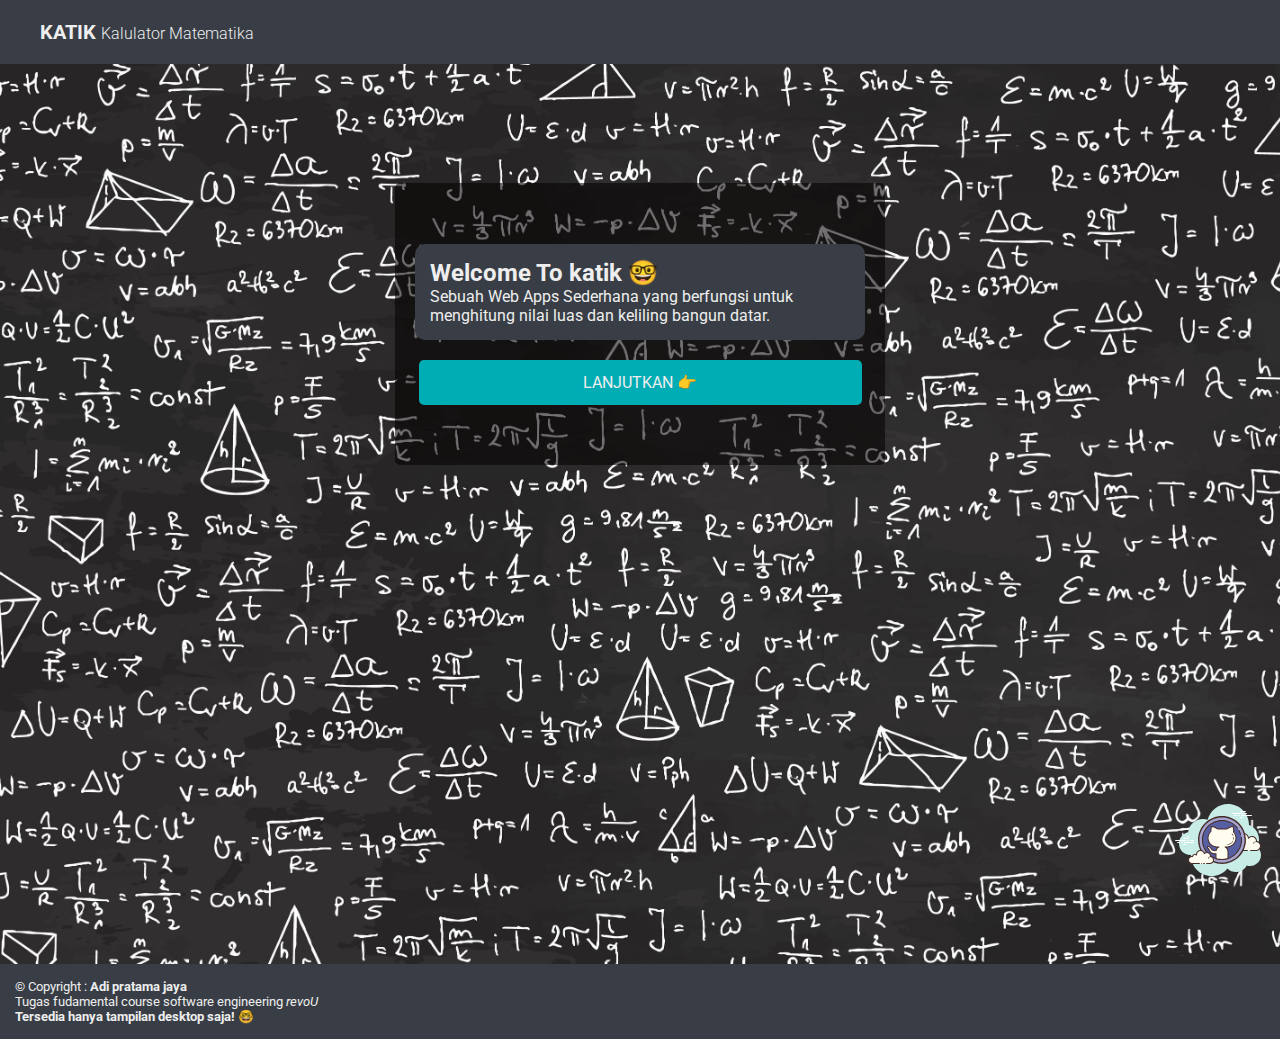
==== commit 8e6aaad3: "🤓 done" ====
--- a/index.html
+++ b/index.html
@@ -36,6 +36,7 @@
     <footer>
         <p>&copy;  Copyright : <strong>Adi pratama jaya</strong></p>
         <p>Tugas fudamental course software engineering <a href="https://revou.co/">revoU</a></p>
+        <p><strong>Tersedia hanya tampilan desktop saja!</strong> 🤓</p>
         <a href="https://github.com/revou-fundamental-course/4-sep-23-adipratamajaya" class="GitHub animate__animated animate__fadeIn">
             <svg xmlns="http://www.w3.org/2000/svg" x="0px" y="0px" width="100" height="100" viewBox="0 0 100 100">
                 <path fill="#c7ede6" d="M87.215,56.71C88.35,54.555,89,52.105,89,49.5c0-6.621-4.159-12.257-10.001-14.478 C78.999,35.015,79,35.008,79,35c0-11.598-9.402-21-21-21c-9.784,0-17.981,6.701-20.313,15.757C36.211,29.272,34.638,29,33,29 c-7.692,0-14.023,5.793-14.89,13.252C12.906,43.353,9,47.969,9,53.5C9,59.851,14.149,65,20.5,65c0.177,0,0.352-0.012,0.526-0.022 C21.022,65.153,21,65.324,21,65.5C21,76.822,30.178,86,41.5,86c6.437,0,12.175-2.972,15.934-7.614C59.612,80.611,62.64,82,66,82 c4.65,0,8.674-2.65,10.666-6.518C77.718,75.817,78.837,76,80,76c6.075,0,11-4.925,11-11C91,61.689,89.53,58.727,87.215,56.71z"></path><path fill="#fdfcef" d="M77.5,60.5V61h3v-0.5c0,0,4.242,0,5.5,0c2.485,0,4.5-2.015,4.5-4.5 c0-2.333-1.782-4.229-4.055-4.455C86.467,51.364,86.5,51.187,86.5,51c0-2.485-2.015-4.5-4.5-4.5c-1.438,0-2.703,0.686-3.527,1.736 C78.333,45.6,76.171,43.5,73.5,43.5c-2.761,0-5,2.239-5,5c0,0.446,0.077,0.87,0.187,1.282C68.045,49.005,67.086,48.5,66,48.5 c-1.781,0-3.234,1.335-3.455,3.055C62.364,51.533,62.187,51.5,62,51.5c-2.485,0-4.5,2.015-4.5,4.5s2.015,4.5,4.5,4.5s9.5,0,9.5,0 H77.5z"></path><path fill="#472b29" d="M73.5,43c-3.033,0-5.5,2.467-5.5,5.5c0,0.016,0,0.031,0,0.047C67.398,48.192,66.71,48,66,48 c-1.831,0-3.411,1.261-3.858,3.005C62.095,51.002,62.048,51,62,51c-2.757,0-5,2.243-5,5s2.243,5,5,5h15.5 c0.276,0,0.5-0.224,0.5-0.5S77.776,60,77.5,60H62c-2.206,0-4-1.794-4-4s1.794-4,4-4c0.117,0,0.23,0.017,0.343,0.032l0.141,0.019 c0.021,0.003,0.041,0.004,0.062,0.004c0.246,0,0.462-0.185,0.495-0.437C63.232,50.125,64.504,49,66,49 c0.885,0,1.723,0.401,2.301,1.1c0.098,0.118,0.241,0.182,0.386,0.182c0.078,0,0.156-0.018,0.228-0.056 c0.209-0.107,0.314-0.346,0.254-0.573C69.054,49.218,69,48.852,69,48.5c0-2.481,2.019-4.5,4.5-4.5 c2.381,0,4.347,1.872,4.474,4.263c0.011,0.208,0.15,0.387,0.349,0.45c0.05,0.016,0.101,0.024,0.152,0.024 c0.15,0,0.296-0.069,0.392-0.192C79.638,47.563,80.779,47,82,47c2.206,0,4,1.794,4,4c0,0.117-0.017,0.23-0.032,0.343l-0.019,0.141 c-0.016,0.134,0.022,0.268,0.106,0.373c0.084,0.105,0.207,0.172,0.34,0.185C88.451,52.247,90,53.949,90,56c0,2.206-1.794,4-4,4 h-5.5c-0.276,0-0.5,0.224-0.5,0.5s0.224,0.5,0.5,0.5H86c2.757,0,5-2.243,5-5c0-2.397-1.689-4.413-4.003-4.877 C86.999,51.082,87,51.041,87,51c0-2.757-2.243-5-5-5c-1.176,0-2.293,0.416-3.183,1.164C78.219,44.76,76.055,43,73.5,43L73.5,43z"></path><path fill="#472b29" d="M72 50c-1.403 0-2.609.999-2.913 2.341C68.72 52.119 68.301 52 67.875 52c-1.202 0-2.198.897-2.353 2.068C65.319 54.022 65.126 54 64.938 54c-1.529 0-2.811 1.2-2.918 2.732C62.01 56.87 62.114 56.99 62.251 57c.006 0 .012 0 .018 0 .13 0 .24-.101.249-.232.089-1.271 1.151-2.268 2.419-2.268.229 0 .47.042.738.127.022.007.045.01.067.01.055 0 .11-.02.156-.054C65.962 54.537 66 54.455 66 54.375c0-1.034.841-1.875 1.875-1.875.447 0 .885.168 1.231.473.047.041.106.063.165.063.032 0 .063-.006.093-.019.088-.035.148-.117.155-.212C69.623 51.512 70.712 50.5 72 50.5c.208 0 .425.034.682.107.023.007.047.01.07.01.109 0 .207-.073.239-.182.038-.133-.039-.271-.172-.309C72.517 50.04 72.256 50 72 50L72 50zM85.883 51.5c-1.326 0-2.508.897-2.874 2.182-.038.133.039.271.172.309C83.205 53.997 83.228 54 83.25 54c.109 0 .209-.072.24-.182C83.795 52.748 84.779 52 85.883 52c.117 0 .23.014.342.029.012.002.023.003.035.003.121 0 .229-.092.246-.217.019-.137-.077-.263-.214-.281C86.158 51.516 86.022 51.5 85.883 51.5L85.883 51.5z"></path><path fill="#fff" d="M15.5 51h-10C5.224 51 5 50.776 5 50.5S5.224 50 5.5 50h10c.276 0 .5.224.5.5S15.777 51 15.5 51zM18.5 51h-1c-.276 0-.5-.224-.5-.5s.224-.5.5-.5h1c.276 0 .5.224.5.5S18.777 51 18.5 51zM23.491 53H14.5c-.276 0-.5-.224-.5-.5s.224-.5.5-.5h8.991c.276 0 .5.224.5.5S23.767 53 23.491 53zM12.5 53h-1c-.276 0-.5-.224-.5-.5s.224-.5.5-.5h1c.276 0 .5.224.5.5S12.777 53 12.5 53zM9.5 53h-2C7.224 53 7 52.776 7 52.5S7.224 52 7.5 52h2c.276 0 .5.224.5.5S9.777 53 9.5 53zM15.5 55h-2c-.276 0-.5-.224-.5-.5s.224-.5.5-.5h2c.276 0 .5.224.5.5S15.776 55 15.5 55zM18.5 46c-.177 0-.823 0-1 0-.276 0-.5.224-.5.5 0 .276.224.5.5.5.177 0 .823 0 1 0 .276 0 .5-.224.5-.5C19 46.224 18.776 46 18.5 46zM18.5 48c-.177 0-4.823 0-5 0-.276 0-.5.224-.5.5 0 .276.224.5.5.5.177 0 4.823 0 5 0 .276 0 .5-.224.5-.5C19 48.224 18.776 48 18.5 48zM23.5 50c-.177 0-2.823 0-3 0-.276 0-.5.224-.5.5 0 .276.224.5.5.5.177 0 2.823 0 3 0 .276 0 .5-.224.5-.5C24 50.224 23.776 50 23.5 50z"></path><g><path fill="#fff" d="M72.5 24h-10c-.276 0-.5-.224-.5-.5s.224-.5.5-.5h10c.276 0 .5.224.5.5S72.776 24 72.5 24zM76.5 24h-2c-.276 0-.5-.224-.5-.5s.224-.5.5-.5h2c.276 0 .5.224.5.5S76.776 24 76.5 24zM81.5 26h-10c-.276 0-.5-.224-.5-.5s.224-.5.5-.5h10c.276 0 .5.224.5.5S81.777 26 81.5 26zM69.5 26h-1c-.276 0-.5-.224-.5-.5s.224-.5.5-.5h1c.276 0 .5.224.5.5S69.776 26 69.5 26zM66.47 26H64.5c-.276 0-.5-.224-.5-.5s.224-.5.5-.5h1.97c.276 0 .5.224.5.5S66.746 26 66.47 26zM75.5 22h-5c-.276 0-.5-.224-.5-.5s.224-.5.5-.5h5c.276 0 .5.224.5.5S75.777 22 75.5 22zM72.5 28h-2c-.276 0-.5-.224-.5-.5s.224-.5.5-.5h2c.276 0 .5.224.5.5S72.776 28 72.5 28z"></path></g><g><path fill="#a3a3cd" d="M52 26.75A23.25 23.25 0 1 0 52 73.25A23.25 23.25 0 1 0 52 26.75Z"></path><path fill="#472b29" d="M52,73.95c-13.206,0-23.95-10.744-23.95-23.95S38.794,26.05,52,26.05S75.95,36.794,75.95,50 S65.206,73.95,52,73.95z M52,27.45c-12.434,0-22.55,10.115-22.55,22.55S39.566,72.55,52,72.55S74.55,62.435,74.55,50 S64.434,27.45,52,27.45z"></path></g><g><path fill="#565fa1" d="M52 30.5A19.5 19.5 0 1 0 52 69.5A19.5 19.5 0 1 0 52 30.5Z"></path></g><g><path fill="#472b29" d="M70.623,44.987c-0.214,0-0.412-0.138-0.478-0.353c-0.084-0.275-0.175-0.548-0.271-0.816 c-0.375-1.048-0.849-2.069-1.408-3.036c-0.139-0.239-0.057-0.545,0.182-0.683c0.24-0.142,0.545-0.058,0.683,0.183 c0.589,1.019,1.088,2.095,1.483,3.197c0.102,0.283,0.197,0.571,0.287,0.86c0.081,0.265-0.067,0.544-0.331,0.625 C70.721,44.98,70.671,44.987,70.623,44.987z"></path></g><g><path fill="#472b29" d="M52,70.035c-11.047,0-20.035-8.961-20.035-19.976c0-11.014,8.987-19.975,20.035-19.975 c5.734,0,11.204,2.457,15.007,6.74c0.287,0.323,0.564,0.657,0.831,1c0.169,0.218,0.13,0.532-0.087,0.701 c-0.217,0.173-0.532,0.13-0.702-0.088c-0.253-0.325-0.516-0.642-0.789-0.949c-3.614-4.07-8.811-6.404-14.259-6.404 c-10.496,0-19.035,8.512-19.035,18.975S41.504,69.035,52,69.035s19.035-8.513,19.035-18.976c0-0.955-0.072-1.912-0.213-2.846 c-0.041-0.273,0.147-0.528,0.42-0.569c0.274-0.043,0.528,0.146,0.569,0.419c0.149,0.983,0.224,1.991,0.224,2.996 C72.035,61.074,63.047,70.035,52,70.035z"></path></g><g><path fill="#fdfcef" d="M36.5,73.5c0,0,1.567,0,3.5,0s3.5-1.567,3.5-3.5c0-1.781-1.335-3.234-3.055-3.455 C40.473,66.366,40.5,66.187,40.5,66c0-1.933-1.567-3.5-3.5-3.5c-1.032,0-1.95,0.455-2.59,1.165 c-0.384-1.808-1.987-3.165-3.91-3.165c-2.209,0-4,1.791-4,4c0,0.191,0.03,0.374,0.056,0.558C26.128,64.714,25.592,64.5,25,64.5 c-1.228,0-2.245,0.887-2.455,2.055C22.366,66.527,22.187,66.5,22,66.5c-1.933,0-3.5,1.567-3.5,3.5s1.567,3.5,3.5,3.5s7.5,0,7.5,0 V74h7V73.5z"></path><path fill="#472b29" d="M38.25 69C38.112 69 38 68.888 38 68.75c0-1.223.995-2.218 2.218-2.218.034.009.737-.001 1.244.136.133.036.212.173.176.306-.036.134-.173.213-.306.176-.444-.12-1.1-.12-1.113-.118-.948 0-1.719.771-1.719 1.718C38.5 68.888 38.388 69 38.25 69zM31.5 73A.5.5 0 1 0 31.5 74 .5.5 0 1 0 31.5 73z"></path><path fill="#472b29" d="M40,74h-3.5c-0.276,0-0.5-0.224-0.5-0.5s0.224-0.5,0.5-0.5H40c1.654,0,3-1.346,3-3 c0-1.496-1.125-2.768-2.618-2.959c-0.134-0.018-0.255-0.088-0.336-0.196s-0.115-0.244-0.094-0.377C39.975,66.314,40,66.16,40,66 c0-1.654-1.346-3-3-3c-0.85,0-1.638,0.355-2.219,1c-0.125,0.139-0.321,0.198-0.5,0.148c-0.182-0.049-0.321-0.195-0.36-0.379 C33.58,62.165,32.141,61,30.5,61c-1.93,0-3.5,1.57-3.5,3.5c0,0.143,0.021,0.28,0.041,0.418c0.029,0.203-0.063,0.438-0.242,0.54 c-0.179,0.102-0.396,0.118-0.556-0.01C25.878,65.155,25.449,65,25,65c-0.966,0-1.792,0.691-1.963,1.644 c-0.048,0.267-0.296,0.446-0.569,0.405C22.314,67.025,22.16,67,22,67c-1.654,0-3,1.346-3,3s1.346,3,3,3h7.5 c0.276,0,0.5,0.224,0.5,0.5S29.776,74,29.5,74H22c-2.206,0-4-1.794-4-4s1.794-4,4-4c0.059,0,0.116,0.002,0.174,0.006 C22.588,64.82,23.711,64,25,64c0.349,0,0.689,0.061,1.011,0.18C26.176,61.847,28.126,60,30.5,60c1.831,0,3.466,1.127,4.153,2.774 C35.333,62.276,36.155,62,37,62c2.206,0,4,1.794,4,4c0,0.048-0.001,0.095-0.004,0.142C42.739,66.59,44,68.169,44,70 C44,72.206,42.206,74,40,74z"></path><path fill="#472b29" d="M34.5,73c-0.159,0-0.841,0-1,0c-0.276,0-0.5,0.224-0.5,0.5c0,0.276,0.224,0.5,0.5,0.5 c0.159,0,0.841,0,1,0c0.276,0,0.5-0.224,0.5-0.5C35,73.224,34.776,73,34.5,73z"></path></g><g><path fill="#fefdef" d="M63.54,41.83c0.285-1.585,0.115-3.499-0.525-5.417c-3.22,0-5.701,2.19-6.124,2.588h-9.214 c-0.424-0.397-2.904-2.588-6.124-2.588c-0.576,1.728-0.77,3.45-0.597,4.934C39.144,42.992,38,45.359,38,48c0,4.971,4.029,9,9,9 h1.835c-1.441,0.66-2.493,2-2.756,3.615c-1.619,0.165-3.578,0.015-4.526-1.407c-1.77-2.655-2.655-2.655-3.54-2.655 c-0.885,0-0.885,0.885,0,1.77c0.885,0.885,0.885,0.885,1.77,2.655c0.729,1.458,2.612,3.109,6.218,2.661v3.331 c0,0.652,0.017,1.129,0.25,1.696c2.167,0.75,6.296,1.312,11.418,0.031C57.875,68.159,58,67.581,58,66.97v-5.575 c0-1.956-1.166-3.631-2.835-4.396H57c4.971,0,9-4.029,9-9C66,45.609,65.061,43.441,63.54,41.83z"></path><path fill="#472b29" d="M51.699,69.961c-2.909,0-4.878-0.567-5.612-0.821c-0.135-0.047-0.244-0.149-0.299-0.282 c-0.267-0.649-0.288-1.191-0.288-1.887v-2.78c-4.171,0.297-5.766-2.19-6.165-2.988c-0.849-1.698-0.849-1.698-1.676-2.525 c-0.688-0.688-0.961-1.433-0.73-1.99c0.167-0.402,0.562-0.634,1.083-0.634c1.193,0,2.175,0.206,3.956,2.878 c0.755,1.132,2.356,1.297,3.694,1.218c0.246-1.025,0.785-1.942,1.54-2.648H47c-5.238,0-9.5-4.262-9.5-9.5 c0-2.578,1.066-5.06,2.933-6.851c-0.136-1.528,0.085-3.215,0.646-4.896c0.068-0.204,0.259-0.342,0.474-0.342 c3.13,0,5.579,1.933,6.318,2.588h8.827c0.739-0.655,3.188-2.588,6.317-2.588c0.215,0,0.406,0.138,0.474,0.342 c0.623,1.866,0.827,3.778,0.584,5.417C65.64,43.419,66.5,45.656,66.5,48c0,5.238-4.262,9.5-9.5,9.5h-0.201 c1.065,0.994,1.701,2.4,1.701,3.896v5.575c0,0.633-0.123,1.273-0.365,1.905c-0.058,0.152-0.187,0.267-0.346,0.307 C55.471,69.763,53.42,69.961,51.699,69.961z M46.636,68.269c1.339,0.423,5.168,1.322,10.651,0.007 c0.142-0.437,0.213-0.874,0.213-1.305v-5.575c0-1.688-0.998-3.234-2.543-3.94c-0.214-0.099-0.331-0.332-0.281-0.562 c0.05-0.229,0.253-0.394,0.489-0.394H57c4.687,0,8.5-3.813,8.5-8.5c0-2.17-0.825-4.239-2.324-5.827 c-0.109-0.115-0.156-0.275-0.128-0.431c0.257-1.431,0.116-3.13-0.396-4.82c-2.837,0.153-5,2.05-5.42,2.442 c-0.092,0.087-0.215,0.136-0.342,0.136h-9.214c-0.127,0-0.25-0.049-0.342-0.136c-0.419-0.393-2.583-2.289-5.42-2.442 c-0.459,1.518-0.62,3.02-0.462,4.366c0.019,0.16-0.041,0.319-0.16,0.428C39.518,43.328,38.5,45.619,38.5,48 c0,4.687,3.813,8.5,8.5,8.5h1.835c0.235,0,0.438,0.164,0.488,0.394c0.05,0.229-0.066,0.463-0.28,0.561 c-1.315,0.603-2.239,1.814-2.471,3.241c-0.037,0.224-0.218,0.395-0.443,0.417c-2.395,0.243-4.122-0.32-4.993-1.627 c-1.622-2.433-2.352-2.433-3.124-2.433c-0.127,0-0.169,0.028-0.169,0.029c-0.019,0.059,0.054,0.418,0.523,0.888 c0.943,0.942,0.977,1.012,1.864,2.785c0.343,0.685,1.769,2.884,5.709,2.389c0.142-0.019,0.286,0.026,0.393,0.121 c0.107,0.095,0.169,0.231,0.169,0.375v3.331C46.5,67.496,46.51,67.87,46.636,68.269z"></path></g><g><path fill="#fefdef" d="M63.098,50.905c-0.852,1.888-2.722,3.456-6.014,3.72"></path><path fill="#472b29" d="M57.083,54.875c-0.129,0-0.238-0.1-0.249-0.23c-0.011-0.137,0.091-0.258,0.229-0.269 c3.596-0.288,5.142-2.103,5.806-3.573c0.057-0.127,0.204-0.183,0.331-0.125c0.125,0.057,0.182,0.204,0.125,0.33 c-1.017,2.254-3.227,3.627-6.222,3.866C57.097,54.875,57.09,54.875,57.083,54.875z"></path></g><g><path fill="#fefdef" d="M63.592,47.165c0.105,0.713,0.103,1.469-0.028,2.217"></path><path fill="#472b29" d="M63.564,49.632c-0.015,0-0.029-0.001-0.044-0.004c-0.136-0.023-0.227-0.153-0.203-0.289 c0.122-0.693,0.131-1.432,0.027-2.138c-0.021-0.136,0.074-0.264,0.21-0.283c0.133-0.018,0.264,0.074,0.284,0.211 c0.114,0.768,0.104,1.541-0.029,2.296C63.789,49.547,63.683,49.632,63.564,49.632z"></path></g><g><path fill="#fefdef" d="M61.816,43.819c0.599,0.426,1.085,1.116,1.408,1.946"></path><path fill="#472b29" d="M63.224,46.015c-0.1,0-0.194-0.061-0.233-0.159c-0.315-0.809-0.771-1.442-1.32-1.832 c-0.112-0.08-0.139-0.236-0.059-0.349c0.081-0.113,0.237-0.14,0.349-0.06c0.628,0.447,1.146,1.159,1.496,2.059 c0.05,0.129-0.014,0.273-0.142,0.324C63.285,46.009,63.254,46.015,63.224,46.015z"></path></g>
